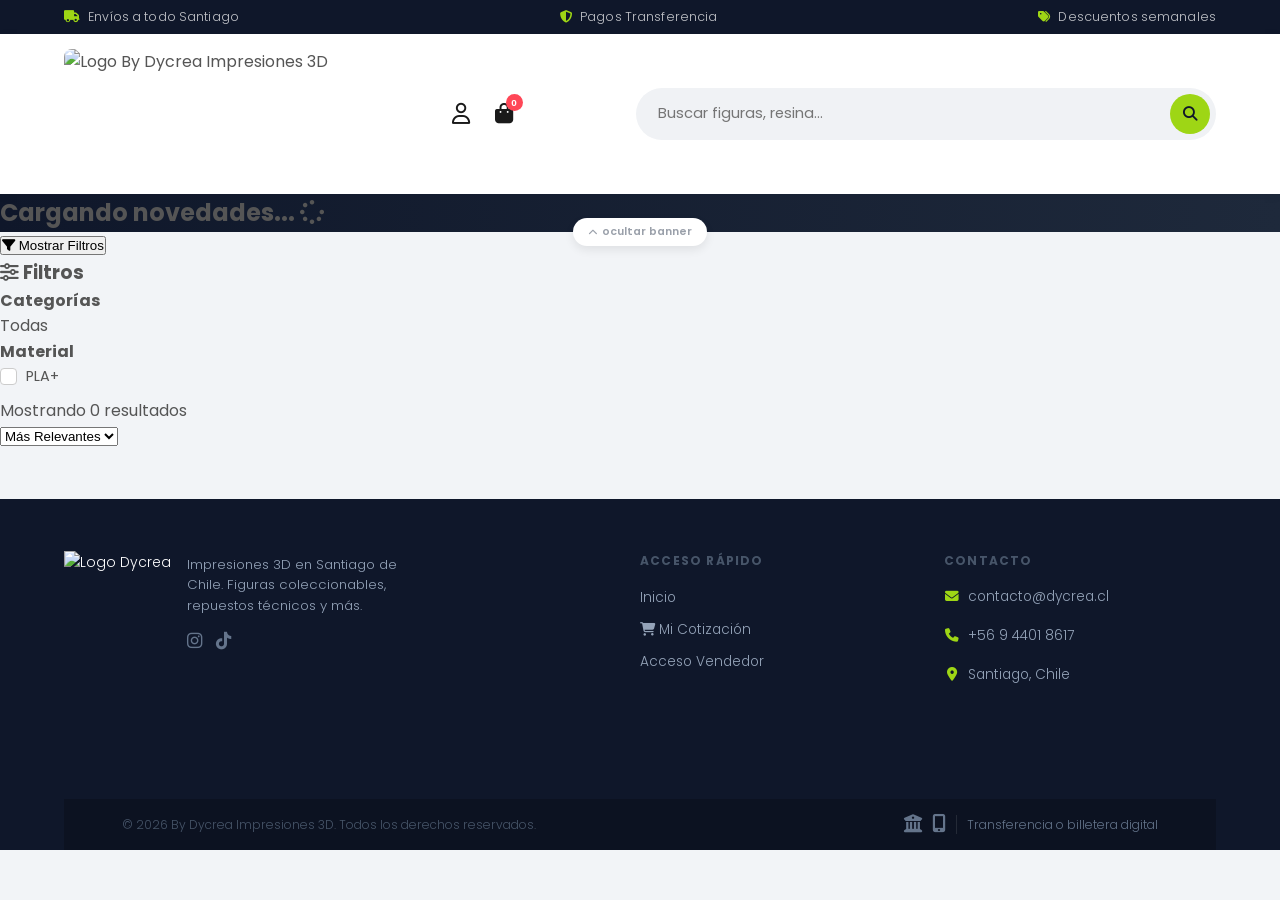
==== index.html @ d6ef0a01 "Modulos CSS" ====
<!DOCTYPE html>
<html lang="es">

<head>
    <meta charset="UTF-8">
    <meta name="viewport" content="width=device-width, initial-scale=1.0">
    <title>by dycrea impresiones 3d</title>
    <link rel="icon" href="img/favicon.ico" type="image/webp">

    <meta property="og:type" content="website">
    <meta property="og:url" content="https://tu-dominio.cl/">
    <meta property="og:title" content="By Dycrea | Impresiones 3D y Figuras Coleccionables">
    <meta property="og:description"
        content="Venta de figuras 3D, repuestos técnicos y servicios de impresión en Santiago. Calidad premium y envíos a domicilio.">
    <meta property="og:image" content="https://tu-dominio.cl/img/logo-impresiones.webp">
    <meta property="twitter:card" content="summary_large_image">
    <meta property="twitter:title" content="By Dycrea | Impresiones 3D">
    <meta property="twitter:description" content="Descubre nuestro catálogo de figuras 3D y servicios de impresión.">
    <meta property="twitter:image" content="https://tu-dominio.cl/img/logo-impresiones.webp">

    <link rel="preconnect" href="https://fonts.googleapis.com">
    <link rel="preconnect" href="https://fonts.gstatic.com" crossorigin>
    <link href="https://fonts.googleapis.com/css2?family=Poppins:wght@400;500;700&display=swap" rel="stylesheet">
    <link rel="stylesheet" href="https://cdnjs.cloudflare.com/ajax/libs/font-awesome/6.4.0/css/all.min.css">

    <link rel="stylesheet" href="css/variables.css">
    <link rel="stylesheet" href="css/header.css">
    <link rel="stylesheet" href="css/carrito.css">
    <link rel="stylesheet" href="css/footer.css">
    <link rel="stylesheet" href="css/inicio.css">
    <link rel="stylesheet" href="css/global.css">
    <link rel="stylesheet" href="css/inicio.css">
    
    <meta name="description"
        content="By Dycrea: Venta de figuras 3D coleccionables, repuestos técnicos y servicios de impresión 3D en Santiago de Chile.">
    <meta name="keywords" content="impresión 3d, figuras 3d, filamento, resina, dycrea, santiago, chile">

    <meta name="theme-color" content="#0f172a">
    <meta name="apple-mobile-web-app-capable" content="yes">
    <meta name="apple-mobile-web-app-status-bar-style" content="black-translucent">
</head>

<body>

    <div class="top-bar">
        <span><i class="fas fa-truck"></i> Envíos a todo Santiago</span>
        <span class="hide-mobile"><i class="fas fa-shield-alt"></i> Pagos Transferencia</span>
        <span class="hide-mobile"><i class="fas fa-tags"></i> Descuentos semanales</span>
    </div>

    <header class="ecommerce-header">
        <div class="header-container">
            <div class="brand" onclick="window.location.href='index.html'">
                <img src="img/LogoHorizontalHead.webp" alt="Logo By Dycrea Impresiones 3D">
            </div>

            <div class="header-actions">
                <button class="icon-btn" title="Mi Cuenta"><i class="far fa-user"></i></button>
                <button class="icon-btn cart-btn" title="Cotización">
                    <i class="fas fa-shopping-bag"></i>
                    <span class="cart-badge">0</span>
                </button>
            </div>

            <div class="header-search">
                <input type="text" id="searchInput" placeholder="Buscar figuras, resina...">
                <button class="search-btn"><i class="fas fa-search"></i></button>
            </div>
        </div>
    </header>

    <section class="hero-banner" id="hero-slider-container">
        <div class="slide active" style="background: linear-gradient(to right, #0f172a, #1e293b);">
            <div class="hero-content">
                <h2>Cargando novedades... <i class="fas fa-spinner fa-spin"></i></h2>
            </div>
        </div>
    </section>
    <div class="banner-toggle-wrap">
        <button id="btnCollapseBanner" title="Ocultar banner" aria-label="Ocultar banner">
            <i class="fas fa-chevron-up"></i>
        </button>
    </div>

    <main class="main-content">
        <button id="btnToggleFiltros" class="btn-filtros-mobile">
            <i class="fas fa-filter"></i> Mostrar Filtros
        </button>

        <aside class="sidebar" id="sidebarFiltros">
            <h3 class="sidebar-title"><i class="fas fa-sliders-h"></i> Filtros</h3>

            <div class="filter-section">
                <h4>Categorías</h4>
                <ul class="category-list" id="lista-categorias-sidebar">
                    <li><a href="#" class="active">Todas</a></li>
                </ul>
            </div>

            <div class="filter-section">
                <h4>Material</h4>
                <label class="custom-checkbox"><input type="checkbox"> <span class="checkmark"></span> PLA+</label>
            </div>
        </aside>

        <section class="results-area">
            <div class="results-toolbar">
                <p>Mostrando <span id="contador-resultados">0</span> resultados</p>
                <div class="sort-box">
                    <select class="sort-select">
                        <option>Más Relevantes</option>
                        <option>Menor Precio</option>
                        <option>Mayor Precio</option>
                    </select>
                </div>
            </div>

            <div class="products-grid" id="contenedor-productos">
            </div>
        </section>
    </main>

    <div id="toast-container"></div>

    <div class="cart-overlay" id="cartOverlay"></div>
    <div class="cart-sidebar" id="cartSidebar">
        <div class="cart-header">
            <h3><i class="fas fa-shopping-cart"></i> Tu Cotización</h3>
            <button class="close-cart" id="closeCartBtn"><i class="fas fa-times"></i></button>
        </div>
        <div class="cart-items" id="cartItemsContainer">
            <p style="text-align: center; color: gray; margin-top: 20px;">Tu carrito está vacío</p>
        </div>
        <div class="cart-footer">
            <div class="cart-total">
                <span>Total Estimado:</span>
                <span id="cartTotalPrice">$0</span>
            </div>

            <div style="margin-bottom: 15px; display: flex; flex-direction: column; gap: 10px;">

                <input type="text" id="cart-nombre" placeholder="Tu Nombre y Apellido" maxlength="40"
                    style="padding: 12px; border: 1px solid #e2e8f0; border-radius: 8px; font-family: inherit; width: 100%; box-sizing: border-box; outline: none;"
                    required>

                <div style="position: relative; width: 100%;">
                    <div
                        style="position: absolute; left: 12px; top: 50%; transform: translateY(-50%); font-weight: 600; color: #64748b; user-select: none; border-right: 2px solid #e2e8f0; padding-right: 10px;">
                        +56 9
                    </div>
                    <input type="tel" id="cart-telefono" placeholder="1234 5678" maxlength="8"
                        oninput="this.value = this.value.replace(/[^0-9]/g, '')"
                        style="padding: 12px 12px 12px 78px; border: 1px solid #e2e8f0; border-radius: 8px; font-family: inherit; width: 100%; box-sizing: border-box; outline: none;"
                        required>
                </div>

            </div>

            <button class="btn-checkout" onclick="procesarCompra()">
                <i class="fab fa-whatsapp"></i> Enviar a Cotizar
            </button>
        </div>
    </div>

    <footer class="ecommerce-footer">
        <div class="footer-container">
            <div class="footer-column brand-column">
                <img src="img/logo-centrado.webp" alt="Logo Dycrea" class="footer-logo">
                <div class="brand-column-text">
                    <p>Impresiones 3D en Santiago de Chile. Figuras coleccionables, repuestos técnicos y más.</p>
                    <div class="social-icons">
                        <a href="https://www.instagram.com/by_dycrea_impesiones3d?igsh=MWJtb2RqMWR4dDlldw=="
                            target="_blank" aria-label="Instagram"><i class="fab fa-instagram"></i></a>
                        <a href="https://www.tiktok.com/@by.dycrea.3d?_r=1&_t=ZS-94OZaruPP8c" target="_blank"
                            aria-label="TikTok"><i class="fab fa-tiktok"></i></a>
                    </div>
                </div>
            </div>

            <div class="footer-column accordion-item">
                <h4 class="accordion-header">
                    ACCESO RÁPIDO <i class="fas fa-chevron-down hide-desktop"></i>
                </h4>
                <ul class="accordion-content">
                    <li><a href="index.html">Inicio</a></li>
                    <li><a href="#" onclick="event.preventDefault(); abrirCarrito();"><i
                                class="fas fa-shopping-cart"></i> Mi Cotización</a></li>
                    <li><a href="login.html">Acceso Vendedor</a></li>
                </ul>
            </div>

            <div class="footer-column accordion-item">
                <h4 class="accordion-header">
                    CONTACTO <i class="fas fa-chevron-down hide-desktop"></i>
                </h4>
                <ul class="accordion-content info-list">
                    <li><i class="fas fa-envelope"></i> <a href="mailto:contacto@dycrea.cl">contacto@dycrea.cl</a></li>
                    <li><i class="fas fa-phone"></i> <a href="tel:+56944018617">+56 9 4401 8617</a></li>
                    <li><i class="fas fa-map-marker-alt"></i> Santiago, Chile</li>
                </ul>
            </div>
        </div>

        <div class="footer-bottom">
            <div class="footer-bottom-container">
                <p>© 2026 By Dycrea Impresiones 3D. Todos los derechos reservados.</p>
                <div class="payment-icons">
                    <i class="fas fa-university" title="Transferencia Bancaria"></i>
                    <i class="fas fa-mobile-screen-button" title="Billetera Digital"></i>
                    <span>Transferencia o billetera digital</span>
                </div>
            </div>
        </div>
    </footer>

    <nav class="mobile-bottom-nav">
        <a href="index.html" class="nav-item active">
            <i class="fas fa-home"></i>
            <span>Inicio</span>
        </a>
        <a href="#" class="nav-item" id="btnToggleFiltrosMobile">
            <i class="fas fa-search"></i>
            <span>Explorar</span>
        </a>
        <a href="#" class="nav-item cart-btn">
            <div style="position: relative;">
                <i class="fas fa-shopping-bag"></i>
                <span class="cart-badge mobile-badge">0</span>
            </div>
            <span>Carrito</span>
        </a>
    </nav>

    <script src="https://cdn.jsdelivr.net/npm/@supabase/supabase-js@2"></script>

    <script src="js/config.js"></script>

    <script src="js/utils.js"></script>

    <script src="js/carrito.js"></script>

    <script src="js/main.js"></script>

    <script type="text/javascript" src="https://cdn.jsdelivr.net/npm/@emailjs/browser@4/dist/email.min.js"></script>
    <script>
        // === COLAPSAR / EXPANDIR BANNER ===
        (function () {
            const banner = document.getElementById('hero-slider-container');
            const btn = document.getElementById('btnCollapseBanner');
            const KEY = 'dycrea_banner_oculto';

            function aplicar(oculto, animate) {
                const dur = animate ? '0.4s' : '0s';
                banner.style.transition = `max-height ${dur} ease, opacity ${dur} ease`;
                if (oculto) {
                    banner.style.maxHeight = '0';
                    banner.style.opacity = '0';
                    btn.classList.add('colapsado');
                } else {
                    banner.style.maxHeight = '520px';
                    banner.style.opacity = '1';
                    btn.classList.remove('colapsado');
                }
            }

            aplicar(sessionStorage.getItem(KEY) === '1', false);

            btn.addEventListener('click', () => {
                const ocultar = banner.style.maxHeight !== '0px';
                sessionStorage.setItem(KEY, ocultar ? '1' : '0');
                aplicar(ocultar, true);
            });
        })();
    </script>
</body>

</html>
---- css/variables.css ----
/* ================================================
   VARIABLES.CSS — BY DYCREA IMPRESIONES 3D
   ================================================ */

/* ── 1. PALETA DE COLORES Y SOMBRAS ── */
:root {
    --bg-body:         #f2f4f7;
    --bg-white:        #ffffff;
    --text-dark:       #1a1a1a;
    --text-body:       #555555;
    --text-light:      #9aa0aa;
    --primary-accent:  #9ed615;
    --primary-dark:    #7fac0d;
    --secondary-brand: #0f172a;
    --danger:          #ff4757;
    --shadow-sm:       0 2px 8px rgba(0,0,0,0.05);
    --shadow-md:       0 8px 24px rgba(0,0,0,0.09);
    --radius-md:       12px;
}

/* ── 2. RESET BÁSICO Y SCROLL ── */
* {
    margin: 0;
    padding: 0;
    box-sizing: border-box;
}

html {
    scroll-behavior: smooth; /* Deslizamiento suave */
}

body {
    font-family: 'Poppins', sans-serif; /* Tipografía oficial */
    background-color: var(--bg-body);
    color: var(--text-body);
    line-height: 1.6;
    overflow-x: hidden;
    -webkit-tap-highlight-color: transparent; /* Quita el destello azul en móviles */
}

a {
    text-decoration: none;
    color: inherit;
}

ul {
    list-style: none;
}
---- css/header.css ----
/* ================================================
   HEADER.CSS — DISEÑO ORIGINAL BY DYCREA
   ================================================ */

/* ── 1. TOP BAR ORIGINAL ── */
.top-bar {
    background: var(--secondary-brand);
    color: rgba(255,255,255,0.75);
    font-size: 0.78rem;
    padding: 7px 5%;
    display: flex;
    justify-content: space-between;
    font-weight: 300;
    letter-spacing: 0.01em;
}
.top-bar i { color: var(--primary-accent); margin-right: 5px; }

/* ── 2. HEADER ORIGINAL ── */
.ecommerce-header { 
    background: var(--bg-white); 
    position: sticky; top: 0; z-index: 100; 
    box-shadow: 0 2px 10px rgba(0,0,0,0.05); 
    transition: padding 0.3s ease, box-shadow 0.3s ease;
}
.header-container { 
    display: flex; align-items: center; justify-content: space-between; 
    padding: 15px 5%; max-width: 1600px; margin: 0 auto; gap: 30px; 
}

/* ── 3. LOGO Y MARCA ── */
.brand { display: flex; align-items: center; gap: 10px; cursor: pointer; }
.brand img { 
    height: 130px; 
    border-radius: 8px; 
    transition: height 0.3s ease; 
}

/* ── 4. BUSCADOR ORIGINAL ── */
.header-search { 
    flex: 1; max-width: 580px; display: flex; align-items: center; 
    background: #f0f2f5; border-radius: 50px; padding: 5px; 
    border: 1.5px solid transparent; transition: border-color 0.2s, background 0.2s, box-shadow 0.2s; 
}
.header-search:focus-within { 
    background: var(--bg-white); border-color: var(--primary-accent); 
    box-shadow: 0 0 0 3px rgba(158,214,21,0.15); 
}
.header-search input { 
    flex: 1; border: none; background: transparent; padding: 9px 16px; 
    outline: none; font-size: 0.92rem; font-family: inherit; color: var(--text-dark); 
}
.search-btn { 
    background: var(--primary-accent); color: var(--secondary-brand); border: none; 
    width: 40px; height: 40px; border-radius: 50%; cursor: pointer; 
    display: flex; align-items: center; justify-content: center; font-size: 0.9rem; flex-shrink: 0; 
    transition: background 0.2s, transform 0.15s; 
}
.search-btn:hover { background: var(--primary-dark); transform: scale(1.06); }

/* ── 5. ICONOS Y ACCIONES ── */
.header-actions { display: flex; align-items: center; gap: 15px; }
.icon-btn { background: transparent; border: none; font-size: 1.3rem; color: var(--text-dark); cursor: pointer; position: relative; transition: color 0.3s; padding: 5px; }
.icon-btn:hover { color: var(--primary-accent); }
.cart-badge { position: absolute; top: -3px; right: -5px; background: var(--danger); color: white; font-size: 0.62rem; font-weight: 700; width: 17px; height: 17px; border-radius: 50%; display: flex; align-items: center; justify-content: center; pointer-events: none; }

/* ── 6. NAVEGACIÓN MÓVIL ── */
.mobile-bottom-nav { display: none; }

/* ── ADAPTACIÓN MÓVIL (Como el original) ── */
@media (max-width: 768px) {
    .top-bar { justify-content: center; } 
    .header-container { flex-wrap: wrap; gap: 15px; padding: 15px 5%; }
    .header-search { order: 3; flex: 0 0 100%; max-width: 100%; }
    .brand img { height: 60px; }
    
    .mobile-bottom-nav {
        display: flex; justify-content: space-around; align-items: center;
        position: fixed; bottom: 0; left: 0; width: 100%;
        background: var(--bg-white); border-top: 1px solid var(--border-light);
        box-shadow: 0 -3px 14px rgba(0,0,0,0.06); padding: 8px;
        padding-bottom: env(safe-area-inset-bottom, 10px); z-index: 900;
        height: 60px;
    }
    .nav-item { display: flex; flex-direction: column; align-items: center; gap: 2px; color: var(--text-light); font-size: 0.65rem; font-weight: 500; padding: 5px 18px; border-radius: 14px; transition: color 0.2s, background 0.2s; }
    .nav-item i { font-size: 1.2rem; transition: transform 0.2s; }
    .nav-item.active { color: var(--secondary-brand); background: rgba(158,214,21,0.13); }
    .nav-item.active i { transform: translateY(-1px); color: var(--primary-dark); }
}

/* ── EFECTO DE SCROLL QUE AÑADIMOS ── */
.ecommerce-header.shrunk { padding-top: 5px !important; padding-bottom: 5px !important; }
@media (min-width: 768px) { .ecommerce-header.shrunk .brand img { height: 75px !important; } }
@media (max-width: 767px) { .ecommerce-header.shrunk .brand img { height: 45px !important; } }
---- css/carrito.css ----
/* ================================================
   CARRITO.CSS — BY DYCREA IMPRESIONES 3D
   (Enfoque Mobile-First)
   ================================================ */

/* ── 1. FONDO OSCURO (OVERLAY) ── */
.cart-overlay {
    position: fixed; top: 0; left: 0; width: 100%; height: 100%;
    background: rgba(15, 23, 42, 0.4);
    backdrop-filter: blur(2px);
    z-index: 1001;
    opacity: 0; visibility: hidden;
    transition: all 0.3s ease;
}
.cart-overlay.active { opacity: 1; visibility: visible; }

/* ── 2. SIDEBAR DEL CARRITO (Celular Base) ── */
.cart-sidebar {
    position: fixed; top: 0; right: -100%; /* Oculto a la derecha */
    width: 100%; /* Ocupa TODA la pantalla en móvil */
    height: 100vh;
    background: var(--bg-white);
    z-index: 1002;
    box-shadow: -5px 0 25px rgba(0,0,0,0.1);
    display: flex; flex-direction: column;
    transition: right 0.3s cubic-bezier(0.4, 0, 0.2, 1);
}
.cart-sidebar.active { right: 0; }

.cart-header {
    padding: 20px;
    border-bottom: 1px solid #e2e8f0;
    display: flex; justify-content: space-between; align-items: center;
    background: #f8fafc;
}
.cart-header h3 { font-size: 1.1rem; color: var(--secondary-brand); display: flex; gap: 10px; align-items: center; margin: 0; }
.close-cart { background: transparent; border: none; font-size: 1.2rem; color: var(--text-light); cursor: pointer; }

/* ── 3. LISTADO DE PRODUCTOS EN CARRITO ── */
.cart-items {
    flex: 1; overflow-y: auto; padding: 20px;
    display: flex; flex-direction: column; gap: 15px;
}
.cart-item { display: flex; gap: 15px; padding-bottom: 15px; border-bottom: 1px solid #f1f5f9; position: relative; }
.cart-item-img { width: 60px; height: 60px; border-radius: 8px; object-fit: cover; }
.cart-item-info { flex: 1; }
.cart-item-title { font-size: 0.85rem; font-weight: 600; color: var(--text-dark); margin-bottom: 5px; line-height: 1.2; }
.cart-item-price { font-weight: 700; color: var(--secondary-brand); }
.remove-item { position: absolute; right: 0; bottom: 15px; background: transparent; border: none; color: var(--danger); cursor: pointer; }

/* ── 4. FOOTER Y CHECKOUT WHATSAPP ── */
.cart-footer { padding: 20px; border-top: 1px solid #e2e8f0; background: var(--bg-white); }
.cart-total { display: flex; justify-content: space-between; font-size: 1.1rem; font-weight: 800; color: var(--secondary-brand); margin-bottom: 15px; }
.btn-checkout {
    width: 100%; padding: 15px; background: #25D366; /* Verde WhatsApp */
    color: white; border: none; border-radius: 8px; font-weight: 700; font-size: 1rem;
    cursor: pointer; display: flex; justify-content: center; align-items: center; gap: 10px; transition: background 0.2s;
}
.btn-checkout:hover { background: #1ebd5a; }

/* ── 5. NOTIFICACIONES (TOASTS) ── */
#toast-container { position: fixed; bottom: 80px; left: 50%; transform: translateX(-50%); z-index: 1000; display: flex; flex-direction: column; gap: 10px; pointer-events: none; width: 90%; max-width: 350px; }
.toast { background: var(--secondary-brand); color: white; padding: 12px 20px; border-radius: 30px; font-size: 0.85rem; font-weight: 500; display: flex; align-items: center; gap: 12px; box-shadow: 0 5px 15px rgba(0,0,0,0.2); opacity: 0; transform: translateY(20px); transition: opacity 0.3s, transform 0.3s; }
.toast.show { opacity: 1; transform: translateY(0); }
.toast-icon { background: var(--primary-accent); color: var(--secondary-brand); width: 24px; height: 24px; border-radius: 50%; display: flex; align-items: center; justify-content: center; font-size: 0.7rem; }


/* ================================================
   ADAPTACIÓN PARA PANTALLAS GRANDES (PC / Tablets)
   ================================================ */
@media (min-width: 768px) {
    .cart-sidebar {
        width: 400px; /* En PC se limita a 400px para no tapar toda la pantalla */
    }
    #toast-container {
        bottom: 30px; /* Bajamos las notificaciones porque en PC no hay menú inferior */
        left: unset;
        right: 30px; /* Lo pasamos a la esquina inferior derecha */
        transform: none;
    }
}
---- css/footer.css ----
/* ================================================
   FOOTER.CSS — DISEÑO ORIGINAL BY DYCREA
   ================================================ */

/* ── 1. ESTRUCTURA PRINCIPAL ── */
.ecommerce-footer {
    background: var(--secondary-brand); color: white;
    padding: 52px 5% 0; margin-top: 50px;
    font-size: 0.87rem; font-weight: 300;
}
.footer-container {
    display: grid;
    grid-template-columns: 2fr 1fr 1fr;
    gap: 32px; max-width: 1600px;
    margin: 0 auto 48px;
}

/* ── 2. COLUMNA DE MARCA ── */
.brand-column { display: flex; flex-direction: row; align-items: flex-start; gap: 16px; }
.footer-logo { height: 200px; width: auto; object-fit: contain; flex-shrink: 0; }
.brand-column-text { display: flex; flex-direction: column; gap: 10px; padding-top: 4px; }
.brand-column-text p { color: #94a3b8; font-size: 0.83rem; line-height: 1.55; max-width: 220px; }

/* Redes */
.social-icons { display: flex; gap: 14px; font-size: 1.1rem; }
.social-icons a { color: #64748b; transition: color 0.2s; }
.social-icons a:hover { color: var(--primary-accent); }

/* ── 3. COLUMNAS DE INFORMACIÓN ── */
.footer-column h4 {
    font-size: 0.75rem; font-weight: 700; letter-spacing: 0.1em;
    text-transform: uppercase; color: #475569; margin-bottom: 16px;
}
.accordion-content { list-style: none; display: flex; flex-direction: column; gap: 9px; }
.accordion-content li a { color: #94a3b8; font-size: 0.85rem; transition: color 0.2s; }
.accordion-content li a:hover { color: var(--primary-accent); }

.info-list li { display: flex; align-items: center; gap: 9px; color: #94a3b8; font-size: 0.85rem; margin-bottom: 8px; }
.info-list i { color: var(--primary-accent); width: 15px; text-align: center; flex-shrink: 0; }

.hide-desktop { display: none; }

/* ── 4. BARRA INFERIOR (COPYRIGHT) ── */
.footer-bottom {
    background: rgba(0,0,0,0.22);
    padding: 16px 5%; font-size: 0.76rem; color: #475569;
}
.footer-bottom-container {
    max-width: 1600px; margin: 0 auto;
    display: flex; justify-content: space-between; align-items: center;
}
.payment-icons { display: flex; align-items: center; gap: 10px; font-size: 1.15rem; color: #64748b; }
.payment-icons span { font-size: 0.76rem; border-left: 1px solid rgba(255,255,255,0.1); padding-left: 10px; }

/* ── ADAPTACIÓN MÓVIL (Como el original) ── */
@media (max-width: 768px) {
    .ecommerce-footer { padding: 32px 5% 0; padding-bottom: 80px !important; }
    .footer-container { grid-template-columns: 1fr; gap: 0; margin-bottom: 24px; }
    
    .brand-column { flex-direction: row; align-items: center; justify-content: center; padding-bottom: 20px; margin-bottom: 4px; border-bottom: 1px solid rgba(255,255,255,0.07); gap: 14px; text-align: center; }
    .footer-logo { height: 130px; }
    .brand-column-text p { font-size: 0.78rem; text-align: left;}

    /* Acordeones Móviles */
    .accordion-item { border-bottom: 1px solid rgba(255,255,255,0.06); }
    .accordion-header { display: flex; justify-content: space-between; align-items: center; padding: 13px 0; cursor: pointer; user-select: none; font-size: 0.75rem; font-weight: 700; letter-spacing: 0.08em; color: #475569; text-transform: uppercase; }
    .accordion-header i { font-size: 0.72rem; transition: transform 0.3s; }
    .accordion-item.activo .accordion-header i { transform: rotate(180deg); }
    .accordion-content { max-height: 0; overflow: hidden; opacity: 0; transition: max-height 0.35s ease, padding 0.35s ease, opacity 0.25s ease; padding: 0; }
    .accordion-item.activo .accordion-content { max-height: 280px; padding: 8px 0 16px; opacity: 1; }
    .hide-desktop { display: inline-block !important; }

    .footer-bottom { padding: 14px 5%; }
    .footer-bottom-container { flex-direction: column; gap: 8px; text-align: center; }
}
---- css/global.css ----
/* ================================================
   GLOBAL.CSS — BY DYCREA IMPRESIONES 3D
   (Componentes Generales y Utilidades)
   ================================================ */

/* ── 1. ANIMACIONES Y ESTADOS INTERACTIVOS ── */
@keyframes fadeInPage { from { opacity: 0; } to { opacity: 1; } }
body {
    animation: fadeInPage 0.3s ease;
}

button, a, .product-card {
    transition: transform 0.12s ease, opacity 0.12s;
}
button:active, .product-card:active {
    transform: scale(0.96) !important;
    opacity: 0.88;
}

/* ── 2. BOTÓN COLAPSAR BANNER Y STRIP ── */
.banner-toggle-wrap {
    display: flex; justify-content: center;
    height: 0; position: relative; z-index: 20;
}
#btnCollapseBanner {
    position: absolute; top: -14px;
    background: var(--bg-white); color: var(--text-light);
    border: 1px solid var(--border-light);
    border-radius: 20px; height: 28px; padding: 0 15px; gap: 5px;
    font-size: 0.7rem; font-family: inherit; font-weight: 600;
    cursor: pointer;
    display: flex; align-items: center; justify-content: center;
    box-shadow: 0 4px 10px rgba(0,0,0,0.08);
    transition: all 0.3s ease;
    white-space: nowrap;
}
#btnCollapseBanner::after  { content: "ocultar banner"; font-size: 0.67rem; }
#btnCollapseBanner.colapsado::after { content: "ver banner"; }
#btnCollapseBanner i { font-size: 0.58rem; transition: transform 0.35s; }
#btnCollapseBanner.colapsado i { transform: rotate(180deg); }
#btnCollapseBanner:hover { color: var(--primary-dark); border-color: var(--primary-accent); }
#btnCollapseBanner:hover::after { color: var(--primary-dark); }

.banner-collapsed-strip {
    display: none;
    align-items: center; justify-content: space-between;
    background: var(--secondary-brand);
    color: #64748b; font-size: 0.77rem;
    padding: 9px 5%; gap: 10px;
}
.banner-collapsed-strip i { color: var(--primary-accent); margin-right: 4px; }
.strip-offer { font-weight: 600; color: var(--primary-accent); }
.banner-collapsed-strip.visible { display: flex; }

/* ── 3. COMPONENTES GLOBALES (Imágenes y Botones) ── */
.product-image {
    width: 100%;
    aspect-ratio: 1 / 1;
    object-fit: cover;
    object-position: center;
    transition: opacity 0.2s ease-in-out;
}

.btn-publicar {
    background: var(--secondary-brand); color: white;
    border: none; padding: 10px 20px; border-radius: 8px;
    font-weight: 600; font-family: inherit; cursor: pointer;
    transition: background 0.2s, color 0.2s;
}
.btn-publicar:hover { background: var(--primary-accent); color: var(--secondary-brand); }

/* ── 4. CHECKBOX PERSONALIZADO (Filtros y Panel) ── */
.custom-checkbox {
    display: flex; align-items: center;
    margin-bottom: 10px; cursor: pointer;
    font-size: 0.9rem; user-select: none;
}
.custom-checkbox input { position: absolute; opacity: 0; width: 0; height: 0; }
.checkmark {
    width: 17px; height: 17px; flex-shrink: 0;
    background: white; border: 1.5px solid #ccc; border-radius: 4px;
    margin-right: 9px;
    display: flex; align-items: center; justify-content: center;
    transition: background 0.2s, border-color 0.2s;
}
.custom-checkbox:hover .checkmark { border-color: var(--primary-accent); }
.custom-checkbox input:checked ~ .checkmark { background: var(--primary-accent); border-color: var(--primary-accent); }
.checkmark::after {
    content: "\f00c"; font-family: "Font Awesome 5 Free"; font-weight: 900;
    color: var(--secondary-brand); font-size: 9px; display: none;
}
.custom-checkbox input:checked ~ .checkmark::after { display: block; }

/* ── 5. UTILIDADES RESPONSIVAS ── */
.hide-mobile { display: inline-block; }

@media (max-width: 768px) {
    .hide-mobile { display: none !important; }
}
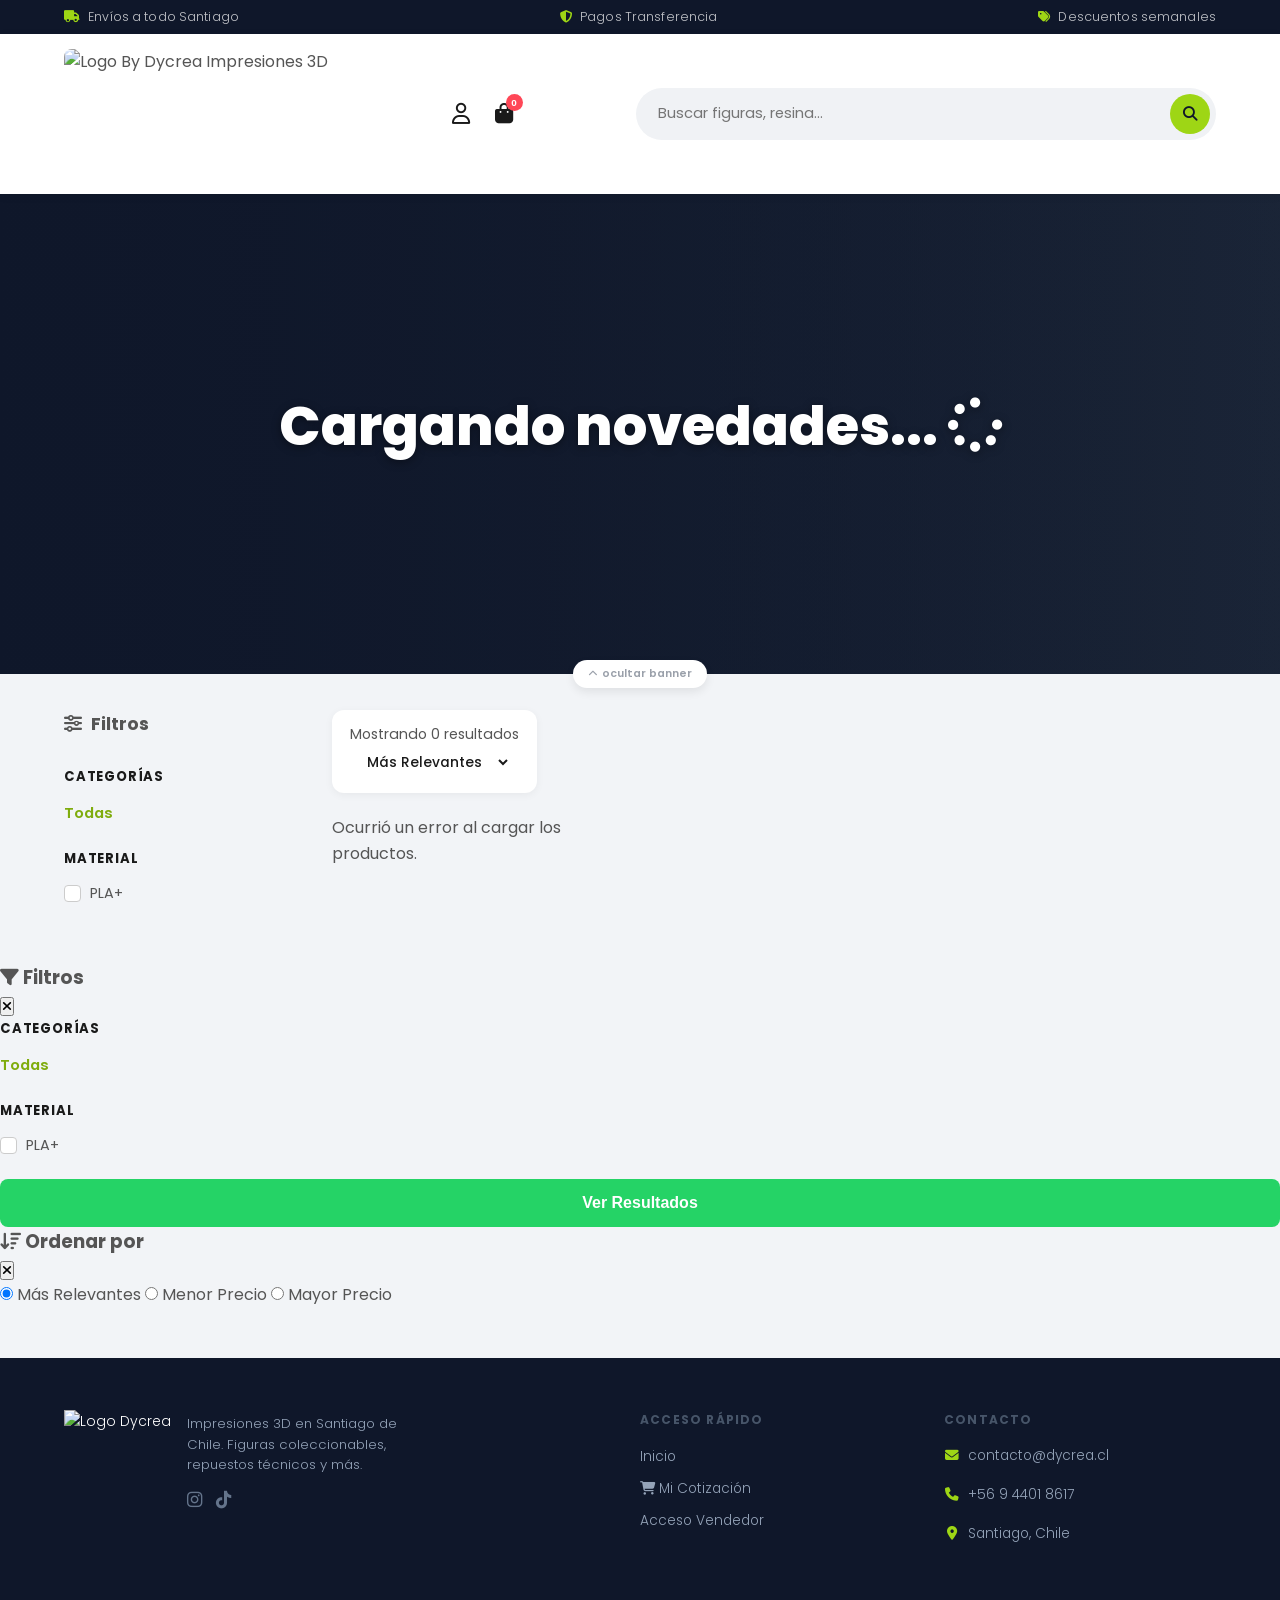
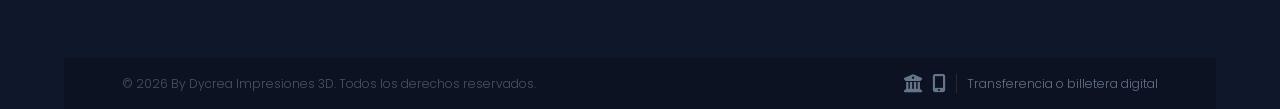
==== commit 7848be32: "NO FUNCIONA" ====
--- a/index.html
+++ b/index.html
@@ -29,7 +29,6 @@
     <link rel="stylesheet" href="css/footer.css">
     <link rel="stylesheet" href="css/inicio.css">
     <link rel="stylesheet" href="css/global.css">
-    <link rel="stylesheet" href="css/inicio.css">
     
     <meta name="description"
         content="By Dycrea: Venta de figuras 3D coleccionables, repuestos técnicos y servicios de impresión 3D en Santiago de Chile.">
@@ -50,22 +49,33 @@
 
     <header class="ecommerce-header">
         <div class="header-container">
+            
+            <button class="icon-btn menu-toggle-btn mobile-only" id="btnToggleMenuMobile" title="Menú">
+                <i class="fas fa-bars"></i>
+            </button>
+
             <div class="brand" onclick="window.location.href='index.html'">
                 <img src="img/LogoHorizontalHead.webp" alt="Logo By Dycrea Impresiones 3D">
             </div>
 
             <div class="header-actions">
-                <button class="icon-btn" title="Mi Cuenta"><i class="far fa-user"></i></button>
+                <button class="icon-btn search-toggle-btn mobile-only" id="btnToggleSearchMobile" title="Buscar figuras...">
+                    <i class="fas fa-search"></i>
+                </button>
+                
+                <button class="icon-btn hide-mobile" title="Mi Cuenta"><i class="far fa-user"></i></button>
+                
                 <button class="icon-btn cart-btn" title="Cotización">
                     <i class="fas fa-shopping-bag"></i>
                     <span class="cart-badge">0</span>
                 </button>
             </div>
 
-            <div class="header-search">
+            <div class="header-search" id="searchBoxMobile">
                 <input type="text" id="searchInput" placeholder="Buscar figuras, resina...">
                 <button class="search-btn"><i class="fas fa-search"></i></button>
             </div>
+
         </div>
     </header>
 
@@ -76,6 +86,7 @@
             </div>
         </div>
     </section>
+    
     <div class="banner-toggle-wrap">
         <button id="btnCollapseBanner" title="Ocultar banner" aria-label="Ocultar banner">
             <i class="fas fa-chevron-up"></i>
@@ -83,9 +94,14 @@
     </div>
 
     <main class="main-content">
-        <button id="btnToggleFiltros" class="btn-filtros-mobile">
-            <i class="fas fa-filter"></i> Mostrar Filtros
-        </button>
+        <div class="mobile-actions-bar mobile-only">
+            <button id="btnOpenFilterMobile" class="mobile-action-btn">
+                <i class="fas fa-filter"></i> Filtrar
+            </button>
+            <button id="btnOpenSortMobile" class="mobile-action-btn">
+                <i class="fas fa-sort-amount-down"></i> Ordenar
+            </button>
+        </div>
 
         <aside class="sidebar" id="sidebarFiltros">
             <h3 class="sidebar-title"><i class="fas fa-sliders-h"></i> Filtros</h3>
@@ -104,7 +120,7 @@
         </aside>
 
         <section class="results-area">
-            <div class="results-toolbar">
+            <div class="results-toolbar hide-mobile">
                 <p>Mostrando <span id="contador-resultados">0</span> resultados</p>
                 <div class="sort-box">
                     <select class="sort-select">
@@ -138,7 +154,6 @@
             </div>
 
             <div style="margin-bottom: 15px; display: flex; flex-direction: column; gap: 10px;">
-
                 <input type="text" id="cart-nombre" placeholder="Tu Nombre y Apellido" maxlength="40"
                     style="padding: 12px; border: 1px solid #e2e8f0; border-radius: 8px; font-family: inherit; width: 100%; box-sizing: border-box; outline: none;"
                     required>
@@ -153,7 +168,6 @@
                         style="padding: 12px 12px 12px 78px; border: 1px solid #e2e8f0; border-radius: 8px; font-family: inherit; width: 100%; box-sizing: border-box; outline: none;"
                         required>
                 </div>
-
             </div>
 
             <button class="btn-checkout" onclick="procesarCompra()">
@@ -162,6 +176,52 @@
         </div>
     </div>
 
+    <div class="ui-overlay" id="uiOverlay"></div>
+
+    <div class="ui-sidebar" id="sidebarFiltrosMobile">
+        <div class="ui-sidebar-header">
+            <h3><i class="fas fa-filter"></i> Filtros</h3>
+            <button class="close-ui-btn"><i class="fas fa-times"></i></button>
+        </div>
+        <div class="ui-sidebar-content">
+            <div class="filter-section">
+                <h4>Categorías</h4>
+                <ul class="category-list">
+                    <li><a href="#" class="active">Todas</a></li>
+                </ul>
+            </div>
+            <div class="filter-section">
+                <h4>Material</h4>
+                <label class="custom-checkbox"><input type="checkbox"> <span class="checkmark"></span> PLA+</label>
+            </div>
+        </div>
+        <div class="ui-sidebar-footer">
+            <button class="btn-checkout" id="applyFilterBtn">Ver Resultados</button>
+        </div>
+    </div>
+
+    <div class="ui-sidebar" id="sidebarOrdenarMobile">
+        <div class="ui-sidebar-header">
+            <h3><i class="fas fa-sort-amount-down"></i> Ordenar por</h3>
+            <button class="close-ui-btn"><i class="fas fa-times"></i></button>
+        </div>
+        <div class="ui-sidebar-content">
+            <div class="sort-options-list">
+                <label class="sort-radio">
+                    <input type="radio" name="sort_mobile" checked>
+                    <span>Más Relevantes</span>
+                </label>
+                <label class="sort-radio">
+                    <input type="radio" name="sort_mobile">
+                    <span>Menor Precio</span>
+                </label>
+                <label class="sort-radio">
+                    <input type="radio" name="sort_mobile">
+                    <span>Mayor Precio</span>
+                </label>
+            </div>
+        </div>
+    </div>
     <footer class="ecommerce-footer">
         <div class="footer-container">
             <div class="footer-column brand-column">
@@ -232,13 +292,9 @@
     </nav>
 
     <script src="https://cdn.jsdelivr.net/npm/@supabase/supabase-js@2"></script>
-
     <script src="js/config.js"></script>
-
     <script src="js/utils.js"></script>
-
     <script src="js/carrito.js"></script>
-
     <script src="js/main.js"></script>
 
     <script type="text/javascript" src="https://cdn.jsdelivr.net/npm/@emailjs/browser@4/dist/email.min.js"></script>
@@ -265,11 +321,13 @@
 
             aplicar(sessionStorage.getItem(KEY) === '1', false);
 
-            btn.addEventListener('click', () => {
-                const ocultar = banner.style.maxHeight !== '0px';
-                sessionStorage.setItem(KEY, ocultar ? '1' : '0');
-                aplicar(ocultar, true);
-            });
+            if(btn) {
+                btn.addEventListener('click', () => {
+                    const ocultar = banner.style.maxHeight !== '0px';
+                    sessionStorage.setItem(KEY, ocultar ? '1' : '0');
+                    aplicar(ocultar, true);
+                });
+            }
         })();
     </script>
 </body>
--- a/css/header.css
+++ b/css/header.css
@@ -1,5 +1,5 @@
 /* ================================================
-   HEADER.CSS — DISEÑO ORIGINAL BY DYCREA
+   HEADER.CSS — EDICIÓN PREMIUM FIEL A MAQUETA
    ================================================ */
 
 /* ── 1. TOP BAR ORIGINAL ── */
@@ -63,20 +63,84 @@
 .icon-btn:hover { color: var(--primary-accent); }
 .cart-badge { position: absolute; top: -3px; right: -5px; background: var(--danger); color: white; font-size: 0.62rem; font-weight: 700; width: 17px; height: 17px; border-radius: 50%; display: flex; align-items: center; justify-content: center; pointer-events: none; }
 
-/* ── 6. NAVEGACIÓN MÓVIL ── */
+/* ── 6. NAVEGACIÓN MÓVIL INTERNA ── */
 .mobile-bottom-nav { display: none; }
+.mobile-only { display: none !important; }
 
-/* ── ADAPTACIÓN MÓVIL (Como el original) ── */
+/* ── 7. RESPONSIVE COMPACTO (MÓVIL ≤768px) ── */
 @media (max-width: 768px) {
     .top-bar { justify-content: center; } 
-    .header-container { flex-wrap: wrap; gap: 15px; padding: 15px 5%; }
-    .header-search { order: 3; flex: 0 0 100%; max-width: 100%; }
-    .brand img { height: 60px; }
+    
+    .header-container { 
+        display: flex;
+        align-items: center;
+        justify-content: space-between;
+        padding: 10px 4%;
+        gap: 0;
+        position: relative; /* Clave para posicionar el buscador desplegable */
+    }
+    
+    .mobile-only { display: inline-block !important; }
+    
+    /* Izquierda: Menú */
+    .menu-toggle-btn {
+        order: 1;
+        font-size: 1.4rem;
+        z-index: 10;
+    }
+    
+    /* Centro: Logo centrado absoluto en su espacio */
+    .brand {
+        order: 2;
+        margin: 0 auto;
+        position: absolute;
+        left: 50%;
+        transform: translateX(-50%);
+        display: flex;
+        justify-content: center;
+        align-items: center;
+        z-index: 5;
+    }
+    .brand img { 
+        height: 46px; 
+        transition: none; 
+    }
+    
+    /* Derecha: Grupo de botones buscar + carrito */
+    .header-actions {
+        order: 3;
+        display: flex;
+        align-items: center;
+        gap: 14px;
+        z-index: 10;
+    }
+    
+    /* Buscador desplegable oculto por defecto */
+    .header-search {
+        display: none;
+        position: absolute;
+        top: 100%;
+        left: 0;
+        width: 100%;
+        max-width: 100%;
+        background: var(--bg-white);
+        padding: 10px 4%;
+        box-shadow: 0 8px 16px rgba(0,0,0,0.06);
+        border-radius: 0;
+        border-top: 1px solid #e2e8f0;
+        z-index: 99;
+    }
+    
+    /* Clase activa controlada por JS */
+    .header-search.active {
+        display: flex;
+        animation: fadeInPage 0.2s ease-in-out;
+    }
     
     .mobile-bottom-nav {
         display: flex; justify-content: space-around; align-items: center;
         position: fixed; bottom: 0; left: 0; width: 100%;
-        background: var(--bg-white); border-top: 1px solid var(--border-light);
+        background: var(--bg-white); border-top: 1px solid #f1f5f9;
         box-shadow: 0 -3px 14px rgba(0,0,0,0.06); padding: 8px;
         padding-bottom: env(safe-area-inset-bottom, 10px); z-index: 900;
         height: 60px;
@@ -87,7 +151,7 @@
     .nav-item.active i { transform: translateY(-1px); color: var(--primary-dark); }
 }
 
-/* ── EFECTO DE SCROLL QUE AÑADIMOS ── */
+/* ── 8. EFECTO DE SCROLL EN ESCRITORIO ── */
 .ecommerce-header.shrunk { padding-top: 5px !important; padding-bottom: 5px !important; }
 @media (min-width: 768px) { .ecommerce-header.shrunk .brand img { height: 75px !important; } }
-@media (max-width: 767px) { .ecommerce-header.shrunk .brand img { height: 45px !important; } }+@media (max-width: 767px) { .ecommerce-header.shrunk .brand img { height: 40px !important; } }
--- a/css/inicio.css
+++ b/css/inicio.css
@@ -0,0 +1,377 @@
+/* ================================================
+   INICIO.CSS — BY DYCREA IMPRESIONES 3D
+   ------------------------------------------------
+   ÍNDICE:
+   1.  Hero Banner / Slider
+   2.  Layout Principal y Sidebar
+   3.  Toolbar de Resultados
+   4.  Grilla y Cards de Productos
+   5.  Skeletons de Carga
+   6.  ── MÓVIL ≤768px (bloque único) ──
+   ================================================ */
+
+/* ── 1. HERO BANNER / SLIDER ─────────────────── */
+.hero-banner {
+    position: relative; height: 480px;
+    background: var(--secondary-brand);
+    display: flex; align-items: center; justify-content: center;
+    overflow: hidden;
+}
+.slide {
+    position: absolute; inset: 0;
+    opacity: 0; transition: opacity 0.8s ease-in-out;
+    display: flex; align-items: center; justify-content: center;
+    background-size: cover; background-position: center;
+}
+.slide.active { opacity: 1; z-index: 2; }
+.slide::before {
+    content: ''; position: absolute; inset: 0;
+    background: linear-gradient(to right, rgba(15,23,42,0.9), rgba(15,23,42,0.25));
+    z-index: 1;
+}
+.hero-content {
+    position: relative; z-index: 2;
+    text-align: center; max-width: 800px;
+    padding: 0 20px; color: white;
+}
+.hero-tag {
+    background: rgba(158,214,21,0.18); border: 1px solid var(--primary-accent);
+    padding: 4px 14px; border-radius: 20px;
+    font-size: 0.82rem; font-weight: 700; letter-spacing: 2px;
+    color: var(--primary-accent); display: inline-block; margin-bottom: 18px;
+}
+.hero-content h2 {
+    font-size: 3.4rem; font-weight: 800; line-height: 1.1;
+    margin-bottom: 14px; text-shadow: 0 2px 10px rgba(0,0,0,0.4);
+}
+.hero-content p { color: #cbd5e1; font-size: 1.15rem; margin-bottom: 26px; }
+.slider-controls {
+    position: absolute; bottom: 24px; left: 50%;
+    transform: translateX(-50%);
+    display: flex; gap: 10px; z-index: 3;
+}
+.slider-dot {
+    width: 10px; height: 10px; border-radius: 50%;
+    background: rgba(255,255,255,0.35); cursor: pointer; transition: 0.3s;
+}
+.slider-dot.active { background: var(--primary-accent); transform: scale(1.3); }
+.slider-dot:hover  { background: rgba(255,255,255,0.7); }
+
+/* ── 2. LAYOUT PRINCIPAL Y SIDEBAR ──────────── */
+.main-content {
+    display: flex; gap: 28px;
+    padding: 36px 5%; max-width: 1600px; margin: 0 auto;
+}
+.sidebar { width: 240px; flex-shrink: 0; }
+.sidebar-title {
+    font-size: 1.1rem; margin-bottom: 18px;
+    border-bottom: 2px solid var(--border-light);
+    padding-bottom: 10px;
+    display: flex; align-items: center; gap: 9px;
+}
+.filter-section { margin-bottom: 22px; }
+.filter-section h4 {
+    font-size: 0.82rem; font-weight: 700; margin-bottom: 13px;
+    text-transform: uppercase; letter-spacing: 0.06em;
+    color: var(--text-dark);
+}
+.category-list { list-style: none; }
+.category-list li { margin-bottom: 9px; }
+.category-list a { color: var(--text-body); font-size: 0.92rem; transition: color 0.2s; }
+.category-list a:hover, .category-list a.active { color: var(--primary-dark); font-weight: 600; }
+.btn-filtros-mobile { display: none; }
+
+/* ── 3. TOOLBAR DE RESULTADOS ────────────────── */
+.results-area { flex: 1; }
+.results-toolbar {
+    display: flex; justify-content: space-between; align-items: center;
+    background: var(--bg-white); padding: 13px 18px;
+    border-radius: var(--radius-md); box-shadow: var(--shadow-sm);
+    margin-bottom: 22px; font-size: 0.88rem;
+}
+.sort-box { display: flex; align-items: center; gap: 10px; }
+.sort-select {
+    border: 1px solid var(--border-light); padding: 7px 13px;
+    border-radius: 7px; outline: none;
+    font-family: inherit; font-size: 0.86rem; font-weight: 500; cursor: pointer;
+    background: var(--bg-white); color: var(--text-dark);
+}
+
+/* ── 4. GRILLA Y CARDS DE PRODUCTOS ─────────── */
+.products-grid {
+    display: grid;
+    grid-template-columns: repeat(auto-fill, minmax(230px, 1fr));
+    gap: 18px;
+}
+
+@keyframes fadeInUp { from { opacity: 0; transform: translateY(18px); } to { opacity: 1; transform: translateY(0); } }
+@keyframes pulseGlow {
+    0%   { box-shadow: 0 0 0 0 rgba(255,71,87,0.4); }
+    70%  { box-shadow: 0 0 0 9px rgba(255,71,87,0); }
+    100% { box-shadow: 0 0 0 0 rgba(255,71,87,0); }
+}
+
+.product-card {
+    background: var(--bg-white); border-radius: var(--radius-md);
+    overflow: hidden; box-shadow: var(--shadow-sm);
+    transition: box-shadow 0.25s, transform 0.25s;
+    position: relative; display: flex; flex-direction: column;
+    opacity: 0; animation: fadeInUp 0.45s ease forwards;
+    cursor: pointer;
+}
+.product-card:hover { box-shadow: var(--shadow-md); transform: translateY(-4px); }
+
+.image-container {
+    position: relative; height: 230px;
+    background: #f7f8fa; overflow: hidden;
+}
+.product-image {
+    width: 100%; height: 100%; object-fit: cover;
+    transition: transform 0.4s ease, opacity 0.45s ease-in-out;
+}
+.product-card:hover .product-image { transform: scale(1.07); }
+
+.badges-container {
+    position: absolute; top: 9px; left: 9px;
+    display: flex; flex-direction: column; gap: 5px; z-index: 2;
+}
+.badge { padding: 3px 9px; border-radius: 4px; font-size: 0.68rem; font-weight: 700; text-transform: uppercase; }
+.badge.category { background: white; color: var(--text-dark); box-shadow: var(--shadow-sm); }
+.badge.oferta    { background: var(--danger); color: white; animation: pulseGlow 2s infinite; }
+
+.quick-action-overlay {
+    position: absolute; bottom: -58px; left: 0; width: 100%;
+    padding: 14px; display: flex; justify-content: center;
+    background: linear-gradient(transparent, rgba(0,0,0,0.38));
+    transition: bottom 0.3s cubic-bezier(0.175,0.885,0.32,1.275);
+    z-index: 2;
+}
+.product-card:hover .quick-action-overlay { bottom: 0; }
+
+.btn-add-cart {
+    background: var(--primary-accent); color: var(--secondary-brand);
+    border: none; padding: 9px 18px; border-radius: 30px;
+    font-weight: 700; font-size: 0.83rem; cursor: pointer;
+    display: flex; align-items: center; gap: 7px;
+    box-shadow: 0 3px 10px rgba(0,0,0,0.18);
+    transition: background 0.2s, transform 0.15s;
+    width: 100%; justify-content: center; font-family: inherit;
+}
+.btn-add-cart:hover { background: var(--primary-dark); transform: scale(1.04); }
+
+.product-info {
+    padding: 13px 14px 14px;
+    display: flex; flex-direction: column; flex-grow: 1;
+}
+.product-title {
+    font-size: 0.95rem; font-weight: 500; color: var(--text-dark);
+    margin-bottom: 4px;
+    display: -webkit-box; -webkit-line-clamp: 2; -webkit-box-orient: vertical;
+    overflow: hidden; line-height: 1.35;
+}
+.product-material { font-size: 0.76rem; color: var(--text-light); margin-bottom: 12px; }
+.product-price {
+    font-size: 1.25rem; font-weight: 800;
+    color: var(--secondary-brand); margin-top: auto;
+}
+
+/* ── 5. SKELETONS DE CARGA ───────────────────── */
+.skeleton-card { background: var(--bg-white); border-radius: var(--radius-md); height: 360px; box-shadow: var(--shadow-sm); overflow: hidden; }
+.skeleton-img, .skeleton-text, .skeleton-title, .skeleton-price {
+    background: linear-gradient(110deg, #ececec 8%, #f5f5f5 18%, #ececec 33%);
+    background-size: 200% 100%;
+    animation: shimmer 1.5s linear infinite;
+}
+.skeleton-img   { height: 230px; }
+.skeleton-title { height: 16px; width: 78%; margin: 14px 14px 8px; border-radius: 4px; }
+.skeleton-text  { height: 11px; width: 48%; margin: 0 14px 12px; border-radius: 4px; }
+.skeleton-price { height: 22px; width: 38%; margin: auto 14px 14px; border-radius: 4px; }
+@keyframes shimmer { to { background-position-x: -200%; } }
+
+/* ── 6. MÓVIL ≤768px ─────────────────────────
+   Diseño rediseñado — bloque único
+   ──────────────────────────────────────────── */
+@media (max-width: 768px) {
+
+/* ================================================
+   PANELES DESLIZABLES (ORDENAR Y FILTRAR MÓVIL)
+   ================================================ */
+
+.mobile-actions-bar { display: none; }
+
+@media (max-width: 768px) {
+    .mobile-actions-bar {
+        display: flex !important;
+        flex-direction: row; /* Obliga a estar en la misma línea */
+        justify-content: space-between;
+        gap: 12px;
+        margin-bottom: 16px;
+        width: 100%;
+    }
+    .mobile-action-btn {
+        flex: 1; /* Hace que cada botón ocupe exactamente el 50% */
+        background: var(--bg-white);
+        border: 1px solid var(--border-light, #e2e8f0);
+        padding: 12px;
+        border-radius: 10px;
+        font-weight: 600;
+        font-size: 0.9rem;
+        color: var(--text-dark);
+        display: flex;
+        justify-content: center;
+        align-items: center;
+        gap: 8px;
+        box-shadow: var(--shadow-sm);
+        font-family: inherit;
+        cursor: pointer;
+    }
+    
+    .sidebar { display: none !important; }
+}
+
+/* Animación y estructura de los paneles laterales */
+.ui-overlay {
+    position: fixed; top: 0; left: 0; width: 100%; height: 100%;
+    background: rgba(15, 23, 42, 0.4); backdrop-filter: blur(2px);
+    z-index: 1001; opacity: 0; visibility: hidden; transition: all 0.3s ease;
+}
+.ui-overlay.active { opacity: 1; visibility: visible; }
+
+.ui-sidebar {
+    position: fixed; top: 0; right: -100%;
+    width: 100%; height: 100vh;
+    background: var(--bg-white); z-index: 1002;
+    display: flex; flex-direction: column;
+    box-shadow: -5px 0 25px rgba(0,0,0,0.1);
+    transition: right 0.3s cubic-bezier(0.4, 0, 0.2, 1);
+}
+.ui-sidebar.active { right: 0; }
+
+.ui-sidebar-header {
+    padding: 20px; border-bottom: 1px solid #e2e8f0;
+    display: flex; justify-content: space-between; align-items: center;
+    background: #f8fafc;
+}
+.ui-sidebar-header h3 { font-size: 1.1rem; color: var(--secondary-brand); margin: 0; display: flex; gap: 10px; }
+.close-ui-btn { background: transparent; border: none; font-size: 1.2rem; color: var(--text-light); cursor: pointer; }
+
+.ui-sidebar-content { flex: 1; overflow-y: auto; padding: 20px; }
+.ui-sidebar-footer { padding: 20px; border-top: 1px solid #e2e8f0; background: var(--bg-white); }
+
+/* Diseño de opciones de ordenar (Radios) */
+.sort-options-list { display: flex; flex-direction: column; gap: 5px; }
+.sort-radio {
+    display: flex; align-items: center; gap: 12px;
+    font-size: 1rem; font-weight: 500; color: var(--text-dark); cursor: pointer;
+    padding: 15px 10px; border-bottom: 1px solid #f1f5f9;
+}
+.sort-radio input[type="radio"] { width: 18px; height: 18px; accent-color: var(--primary-accent); }
+
+    /* Banner */
+    .hero-banner { height: 300px; }
+    .hero-content h2 { font-size: 1.75rem; }
+    .hero-content p  { font-size: 0.9rem; }
+
+    /* Layout */
+    .main-content {
+        flex-direction: column;
+        padding: 14px 4% 20px;
+        gap: 12px;
+    }
+
+    /* Botón filtros */
+    .btn-filtros-mobile {
+        display: flex; align-items: center; justify-content: center; gap: 9px;
+        width: 100%; padding: 11px 14px;
+        background: var(--bg-white);
+        border: 1.5px solid var(--border-light);
+        border-radius: 11px;
+        font-weight: 600; font-size: 0.9rem;
+        color: var(--text-dark); box-shadow: var(--shadow-sm);
+        cursor: pointer; font-family: inherit;
+    }
+    .sidebar {
+        display: none; width: 100%;
+        background: var(--bg-white); padding: 16px;
+        border-radius: 11px; box-shadow: var(--shadow-sm);
+    }
+    .sidebar.mostrar { display: block; }
+
+    /* Toolbar compacto */
+    .results-toolbar {
+        flex-direction: row; align-items: center;
+        justify-content: space-between;
+        padding: 9px 13px;
+        border-radius: 10px;
+        margin-bottom: 12px;
+    }
+    .results-toolbar p { font-size: 0.78rem; color: var(--text-light); }
+    .sort-select { font-size: 0.8rem; padding: 6px 8px; max-width: 140px; }
+
+    /* ── GRILLA MÓVIL: 2 COLUMNAS ── */
+    .products-grid { grid-template-columns: repeat(2, 1fr); gap: 9px; }
+
+    /* Card rediseñada */
+    .product-card {
+        border-radius: 12px;
+        box-shadow: 0 1px 6px rgba(0,0,0,0.08);
+    }
+
+    /* Imagen cuadrada con aspect-ratio nativo */
+    .image-container {
+        height: auto;
+        aspect-ratio: 1 / 1;
+        background: #f5f6f8;
+    }
+    .product-image { object-fit: contain; padding: 8px; }
+
+    /* Badges más pequeños */
+    .badges-container { transform: scale(0.8); transform-origin: top left; }
+
+    /* Info más compacta pero legible */
+    .product-info { padding: 9px 10px 0; }
+    .product-title {
+        font-size: 0.82rem; font-weight: 500; line-height: 1.3;
+        margin-bottom: 2px; color: var(--text-dark);
+    }
+    .product-material { font-size: 0.7rem; margin-bottom: 4px; color: #bbb; }
+
+    /* Precio destacado */
+    .product-price {
+        font-size: 1.05rem; font-weight: 800;
+        color: var(--secondary-brand);
+        margin-bottom: 0;
+    }
+
+    /* Botón "Agregar" siempre visible en móvil (sin hover) */
+    .quick-action-overlay {
+        position: static;
+        padding: 8px 10px 10px;
+        background: transparent;
+    }
+    .btn-add-cart {
+        background: var(--secondary-brand) !important;
+        color: white !important;
+        border-radius: 8px;
+        font-size: 0.78rem; font-weight: 600;
+        padding: 9px 8px;
+        box-shadow: none;
+        letter-spacing: 0.01em;
+    }
+    .btn-add-cart:active { transform: scale(0.97) !important; }
+}
+
+/* Estilos para el Acordeón en paneles móviles */
+.accordion-header-mobile {
+    cursor: pointer;
+    display: flex; justify-content: space-between; align-items: center;
+    padding: 10px 0; border-bottom: 1px solid #f1f5f9;
+}
+.accordion-content-mobile {
+    max-height: 0; overflow: hidden;
+    transition: max-height 0.3s ease-out;
+    padding: 0 10px;
+}
+.accordion-content-mobile.active { max-height: 200px; padding: 10px; }
+.accordion-header-mobile i { transition: transform 0.3s; }
+.accordion-header-mobile.active i { transform: rotate(180deg); }
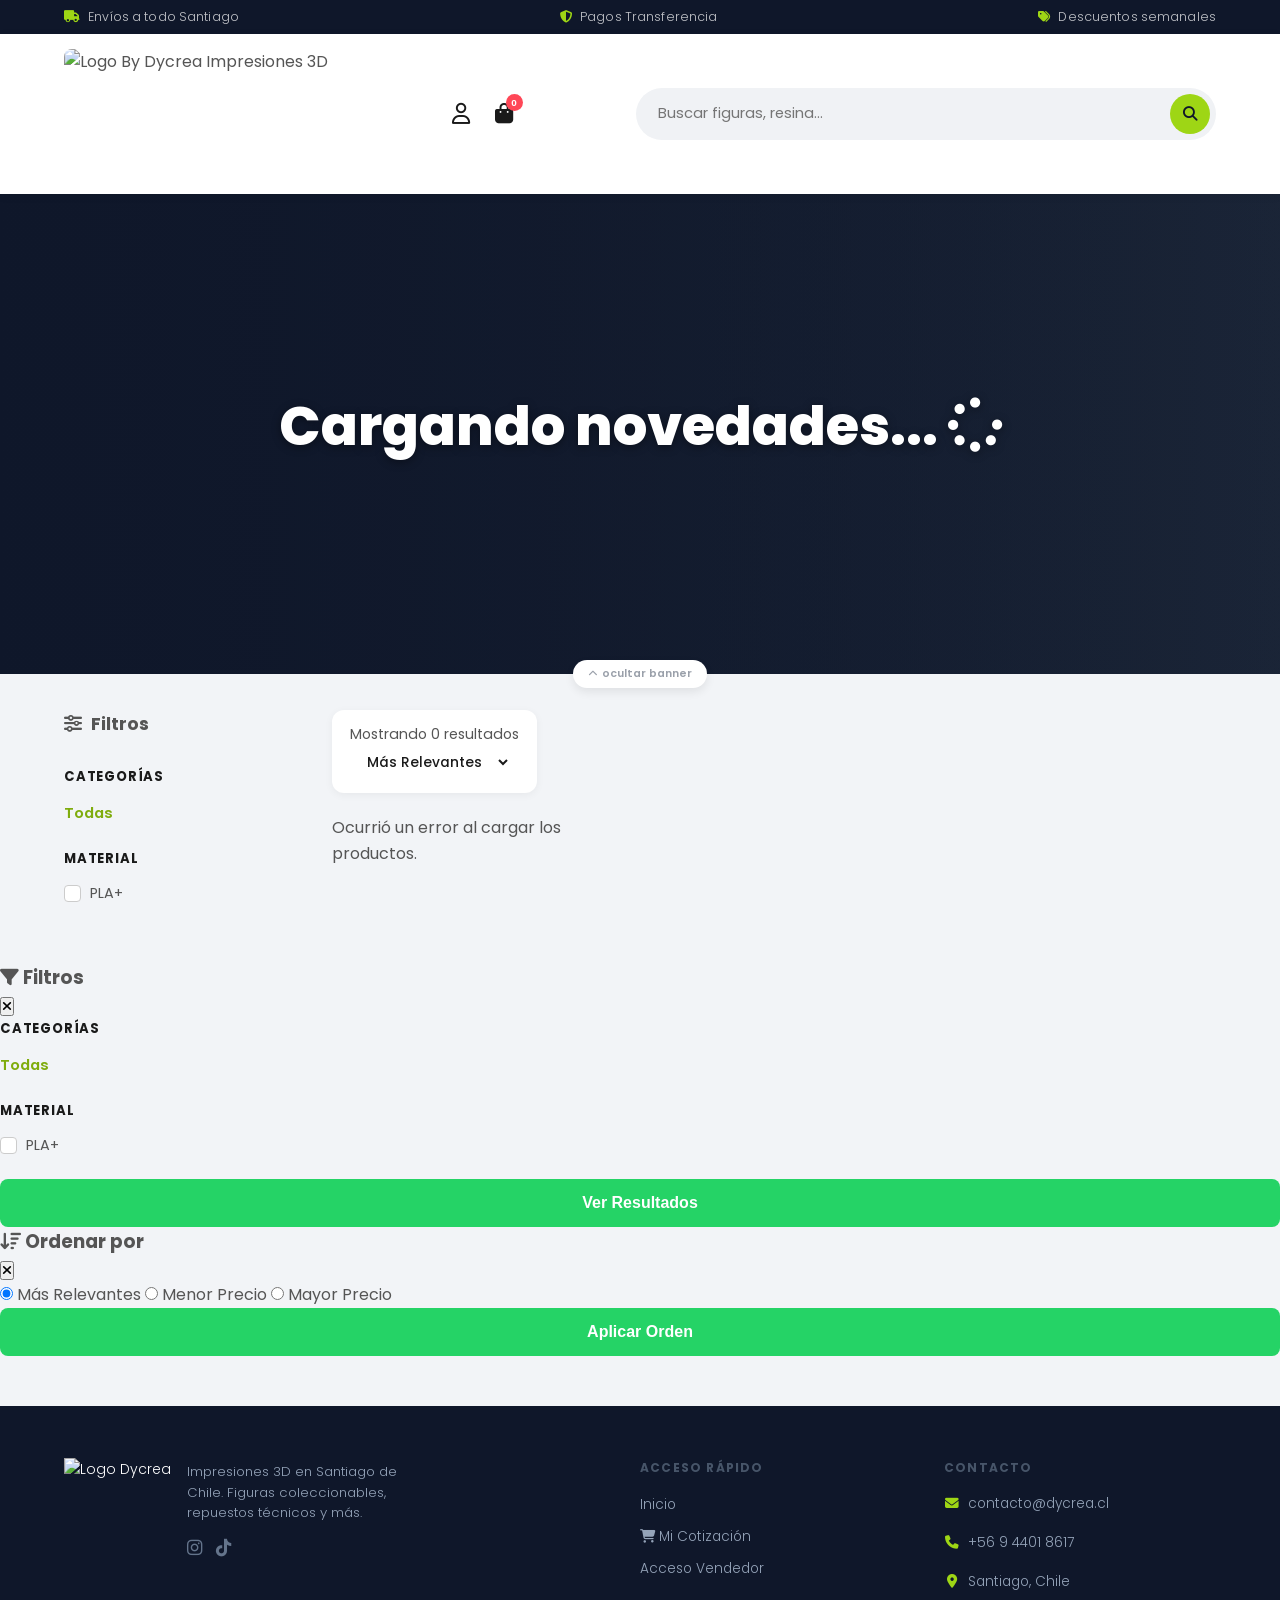
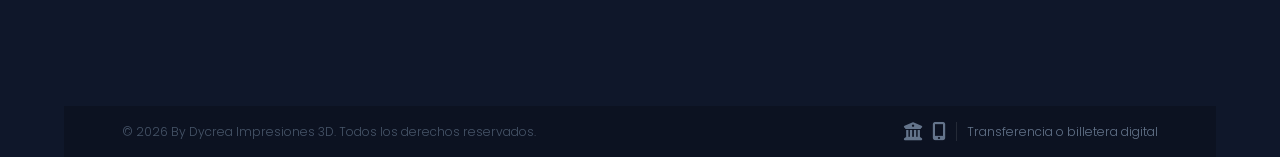
==== commit 8faadb58: "FUNCIONA MEJOR" ====
--- a/index.html
+++ b/index.html
@@ -29,7 +29,7 @@
     <link rel="stylesheet" href="css/footer.css">
     <link rel="stylesheet" href="css/inicio.css">
     <link rel="stylesheet" href="css/global.css">
-    
+
     <meta name="description"
         content="By Dycrea: Venta de figuras 3D coleccionables, repuestos técnicos y servicios de impresión 3D en Santiago de Chile.">
     <meta name="keywords" content="impresión 3d, figuras 3d, filamento, resina, dycrea, santiago, chile">
@@ -49,7 +49,7 @@
 
     <header class="ecommerce-header">
         <div class="header-container">
-            
+
             <button class="icon-btn menu-toggle-btn mobile-only" id="btnToggleMenuMobile" title="Menú">
                 <i class="fas fa-bars"></i>
             </button>
@@ -59,12 +59,13 @@
             </div>
 
             <div class="header-actions">
-                <button class="icon-btn search-toggle-btn mobile-only" id="btnToggleSearchMobile" title="Buscar figuras...">
+                <button class="icon-btn search-toggle-btn mobile-only" id="btnToggleSearchMobile"
+                    title="Buscar figuras...">
                     <i class="fas fa-search"></i>
                 </button>
-                
+
                 <button class="icon-btn hide-mobile" title="Mi Cuenta"><i class="far fa-user"></i></button>
-                
+
                 <button class="icon-btn cart-btn" title="Cotización">
                     <i class="fas fa-shopping-bag"></i>
                     <span class="cart-badge">0</span>
@@ -86,7 +87,7 @@
             </div>
         </div>
     </section>
-    
+
     <div class="banner-toggle-wrap">
         <button id="btnCollapseBanner" title="Ocultar banner" aria-label="Ocultar banner">
             <i class="fas fa-chevron-up"></i>
@@ -186,7 +187,7 @@
         <div class="ui-sidebar-content">
             <div class="filter-section">
                 <h4>Categorías</h4>
-                <ul class="category-list">
+                <ul class="category-list" id="lista-categorias-mobile">
                     <li><a href="#" class="active">Todas</a></li>
                 </ul>
             </div>
@@ -205,21 +206,32 @@
             <h3><i class="fas fa-sort-amount-down"></i> Ordenar por</h3>
             <button class="close-ui-btn"><i class="fas fa-times"></i></button>
         </div>
+
         <div class="ui-sidebar-content">
             <div class="sort-options-list">
+
                 <label class="sort-radio">
-                    <input type="radio" name="sort_mobile" checked>
+                    <input type="radio" name="sort_mobile" value="Más Relevantes" checked>
                     <span>Más Relevantes</span>
                 </label>
+
                 <label class="sort-radio">
-                    <input type="radio" name="sort_mobile">
+                    <input type="radio" name="sort_mobile" value="Menor Precio">
                     <span>Menor Precio</span>
                 </label>
+
                 <label class="sort-radio">
-                    <input type="radio" name="sort_mobile">
+                    <input type="radio" name="sort_mobile" value="Mayor Precio">
                     <span>Mayor Precio</span>
                 </label>
-            </div>
+
+            </div>
+        </div>
+
+        <div class="ui-sidebar-footer">
+            <button class="btn-checkout" id="applySortBtn">
+                Aplicar Orden
+            </button>
         </div>
     </div>
     <footer class="ecommerce-footer">
@@ -321,7 +333,7 @@
 
             aplicar(sessionStorage.getItem(KEY) === '1', false);
 
-            if(btn) {
+            if (btn) {
                 btn.addEventListener('click', () => {
                     const ocultar = banner.style.maxHeight !== '0px';
                     sessionStorage.setItem(KEY, ocultar ? '1' : '0');
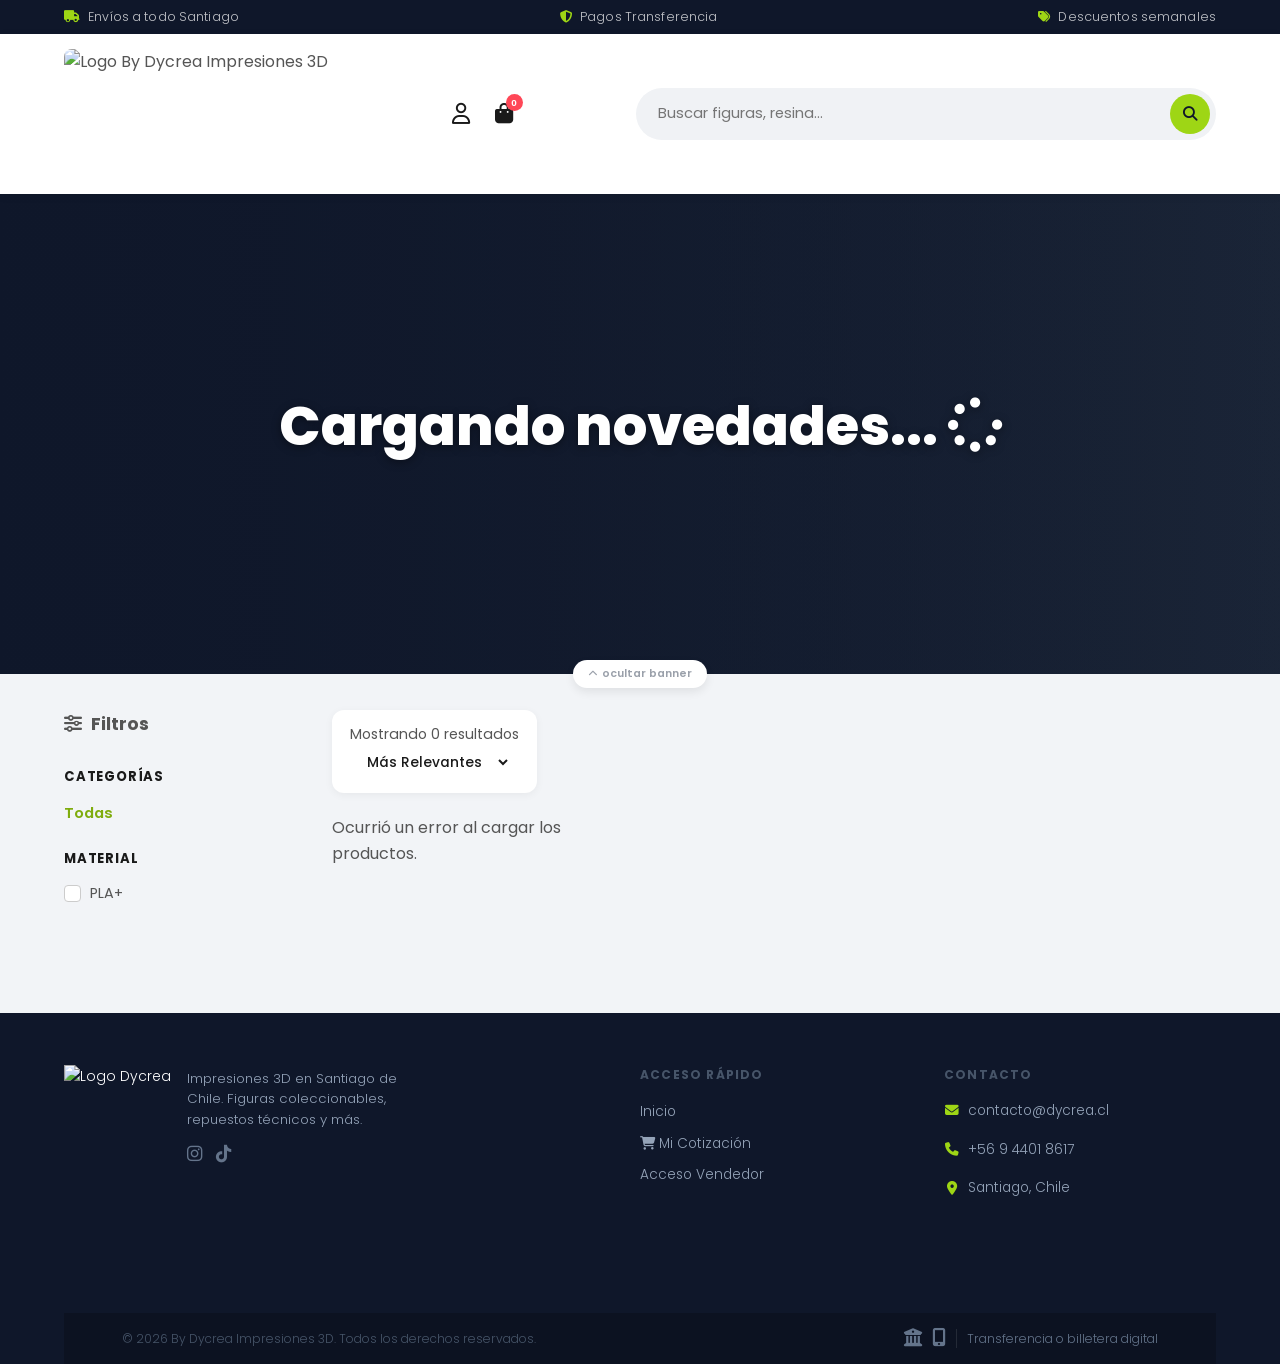
==== commit e7110aee: "DEBERIA FUNCIONAR 2" ====
--- a/index.html
+++ b/index.html
@@ -291,7 +291,7 @@
             <span>Inicio</span>
         </a>
         <a href="#" class="nav-item" id="btnToggleFiltrosMobile">
-            <i class="fas fa-search"></i>
+            <i class="fas fa-compass"></i>
             <span>Explorar</span>
         </a>
         <a href="#" class="nav-item cart-btn">
--- a/css/inicio.css
+++ b/css/inicio.css
@@ -187,6 +187,16 @@
 .skeleton-text  { height: 11px; width: 48%; margin: 0 14px 12px; border-radius: 4px; }
 .skeleton-price { height: 22px; width: 38%; margin: auto 14px 14px; border-radius: 4px; }
 @keyframes shimmer { to { background-position-x: -200%; } }
+
+/* =========================================
+   OCULTAR PANELES MÓVILES EN DESKTOP
+========================================= */
+
+.ui-sidebar,
+.ui-overlay,
+.mobile-actions-bar {
+    display: none;
+}
 
 /* ── 6. MÓVIL ≤768px ─────────────────────────
    Diseño rediseñado — bloque único
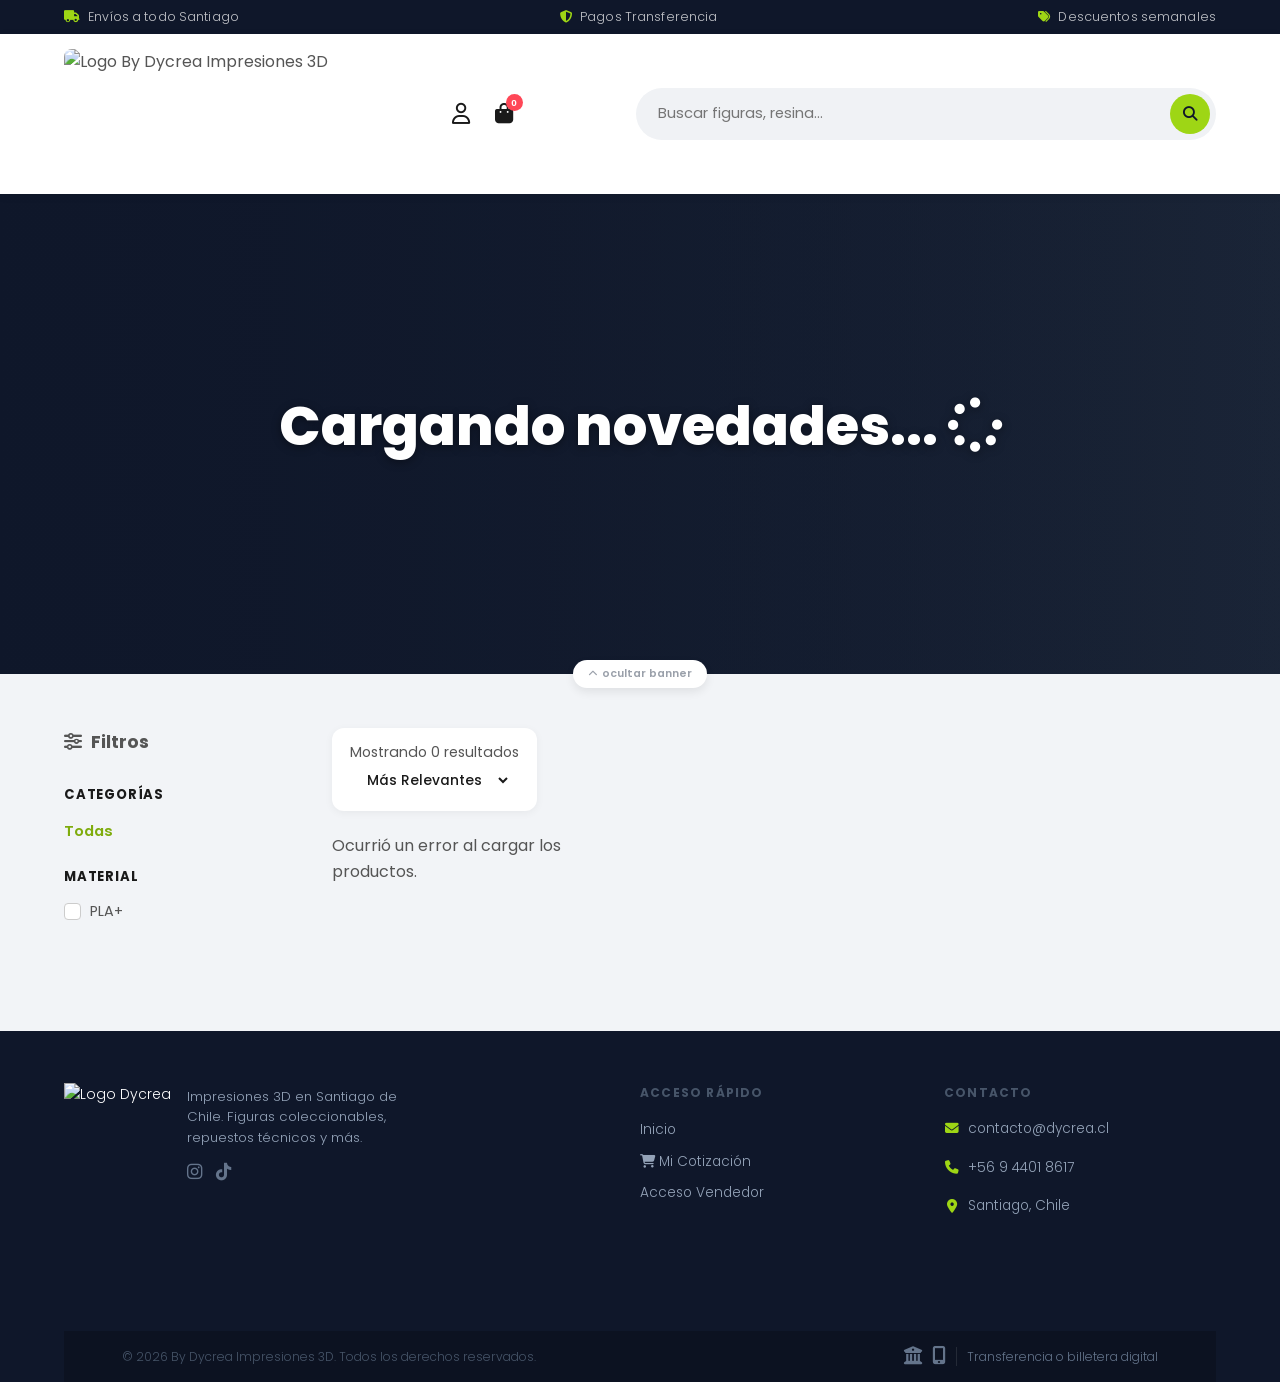
==== commit a6113dc6: "CLP productos modulos up." ====
--- a/index.html
+++ b/index.html
@@ -151,7 +151,7 @@
         <div class="cart-footer">
             <div class="cart-total">
                 <span>Total Estimado:</span>
-                <span id="cartTotalPrice">$0</span>
+                <span id="cartTotalPrice">$0 CLP</span>
             </div>
 
             <div style="margin-bottom: 15px; display: flex; flex-direction: column; gap: 10px;">
--- a/css/header.css
+++ b/css/header.css
@@ -154,4 +154,4 @@
 /* ── 8. EFECTO DE SCROLL EN ESCRITORIO ── */
 .ecommerce-header.shrunk { padding-top: 5px !important; padding-bottom: 5px !important; }
 @media (min-width: 768px) { .ecommerce-header.shrunk .brand img { height: 75px !important; } }
-@media (max-width: 767px) { .ecommerce-header.shrunk .brand img { height: 40px !important; } }+/*@media (max-width: 767px) { .ecommerce-header.shrunk .brand img { height: 40px !important; } }
--- a/css/carrito.css
+++ b/css/carrito.css
@@ -38,16 +38,88 @@
 
 /* ── 3. LISTADO DE PRODUCTOS EN CARRITO ── */
 .cart-items {
-    flex: 1; overflow-y: auto; padding: 20px;
-    display: flex; flex-direction: column; gap: 15px;
+    flex: 1; 
+    overflow-y: auto; 
+    padding: 20px;
+    display: flex; 
+    flex-direction: column; 
+    gap: 12px;
 }
-.cart-item { display: flex; gap: 15px; padding-bottom: 15px; border-bottom: 1px solid #f1f5f9; position: relative; }
-.cart-item-img { width: 60px; height: 60px; border-radius: 8px; object-fit: cover; }
-.cart-item-info { flex: 1; }
-.cart-item-title { font-size: 0.85rem; font-weight: 600; color: var(--text-dark); margin-bottom: 5px; line-height: 1.2; }
-.cart-item-price { font-weight: 700; color: var(--secondary-brand); }
-.remove-item { position: absolute; right: 0; bottom: 15px; background: transparent; border: none; color: var(--danger); cursor: pointer; }
 
+/* Scrollbar personalizado para PC */
+.cart-items::-webkit-scrollbar { width: 6px; }
+.cart-items::-webkit-scrollbar-track { background: #f8fafc; }
+.cart-items::-webkit-scrollbar-thumb { background: #cbd5e1; border-radius: 4px; }
+.cart-items::-webkit-scrollbar-thumb:hover { background: #94a3b8; }
+
+.cart-item { 
+    display: flex; 
+    gap: 15px; 
+    padding: 12px; 
+    border: 1px solid #f1f5f9; 
+    border-radius: 12px;
+    background: #ffffff;
+    transition: box-shadow 0.2s ease, border-color 0.2s ease;
+}
+
+.cart-item:hover {
+    box-shadow: 0 4px 12px rgba(0,0,0,0.05);
+    border-color: #e2e8f0;
+}
+
+/* Imágenes fijas sin deformarse */
+.cart-item-img { 
+    width: 70px; 
+    height: 70px; 
+    min-width: 70px; /* Evita que el texto aplaste la imagen */
+    border-radius: 8px; 
+    object-fit: cover; 
+    background: #f8fafc;
+    border: 1px solid #f1f5f9;
+}
+
+.cart-item-info { 
+    flex: 1; 
+    display: flex; 
+    flex-direction: column; 
+    justify-content: center;
+}
+
+.cart-item-title { 
+    font-size: 0.9rem; 
+    font-weight: 600; 
+    color: var(--text-dark); 
+    margin-bottom: 4px; 
+    line-height: 1.3; 
+}
+
+.cart-item-price { 
+    font-weight: 700; 
+    color: var(--secondary-brand); 
+    margin-top: 4px;
+}
+
+/* Diseño del botón quitar armonizado */
+.btn-remove-item { 
+    background: transparent; 
+    border: none; 
+    color: #94a3b8; 
+    font-size: 0.8rem;
+    font-weight: 600;
+    cursor: pointer; 
+    display: flex; 
+    align-items: center; 
+    gap: 6px;
+    padding: 0;
+    margin-top: 10px;
+    width: max-content;
+    transition: color 0.2s;
+    font-family: inherit;
+}
+
+.btn-remove-item:hover { 
+    color: var(--danger); 
+}
 /* ── 4. FOOTER Y CHECKOUT WHATSAPP ── */
 .cart-footer { padding: 20px; border-top: 1px solid #e2e8f0; background: var(--bg-white); }
 .cart-total { display: flex; justify-content: space-between; font-size: 1.1rem; font-weight: 800; color: var(--secondary-brand); margin-bottom: 15px; }
@@ -78,4 +150,46 @@
         right: 30px; /* Lo pasamos a la esquina inferior derecha */
         transform: none;
     }
+}
+
+/* ==========================================================================
+   BOTÓN "AGREGAR AL CARRITO" PREMIUM
+   ========================================================================== */
+.action-buttons-full {
+    margin-top: 32px;
+    display: flex;
+    flex-direction: column;
+    gap: 12px;
+}
+
+.btn-add-cart-large {
+    width: 100%;
+    background-color: #3483fa; /* Azul característico de Mercado Libre */
+    color: #ffffff;
+    font-size: 1.05rem;
+    font-weight: 600;
+    font-family: inherit;
+    padding: 18px 24px;
+    border: none;
+    border-radius: 8px;
+    cursor: pointer;
+    display: flex;
+    justify-content: center;
+    align-items: center;
+    gap: 12px;
+    transition: background-color 0.2s ease, transform 0.1s ease, box-shadow 0.2s ease;
+    box-shadow: 0 4px 14px rgba(52, 131, 250, 0.25);
+}
+
+.btn-add-cart-large i {
+    font-size: 1.3rem;
+}
+
+.btn-add-cart-large:hover {
+    background-color: #2968c8;
+    box-shadow: 0 6px 20px rgba(52, 131, 250, 0.4);
+}
+
+.btn-add-cart-large:active {
+    transform: scale(0.97); /* Efecto de "hundimiento" al tocarlo en el celular */
 }
--- a/css/inicio.css
+++ b/css/inicio.css
@@ -249,11 +249,12 @@
 
 .ui-sidebar {
     position: fixed; top: 0; right: -100%;
-    width: 100%; height: 100vh;
+    width: 100%; height: 100dvh;
     background: var(--bg-white); z-index: 1002;
     display: flex; flex-direction: column;
     box-shadow: -5px 0 25px rgba(0,0,0,0.1);
     transition: right 0.3s cubic-bezier(0.4, 0, 0.2, 1);
+    padding-bottom: env(safe-area-inset-bottom);
 }
 .ui-sidebar.active { right: 0; }
 
--- a/css/global.css
+++ b/css/global.css
@@ -21,7 +21,10 @@
 .banner-toggle-wrap {
     display: flex; justify-content: center;
     height: 0; position: relative; z-index: 20;
-}
+    margin-bottom: 18px;
+    z-index: 15;
+    position: relative;
+    }
 #btnCollapseBanner {
     position: absolute; top: -14px;
     background: var(--bg-white); color: var(--text-light);
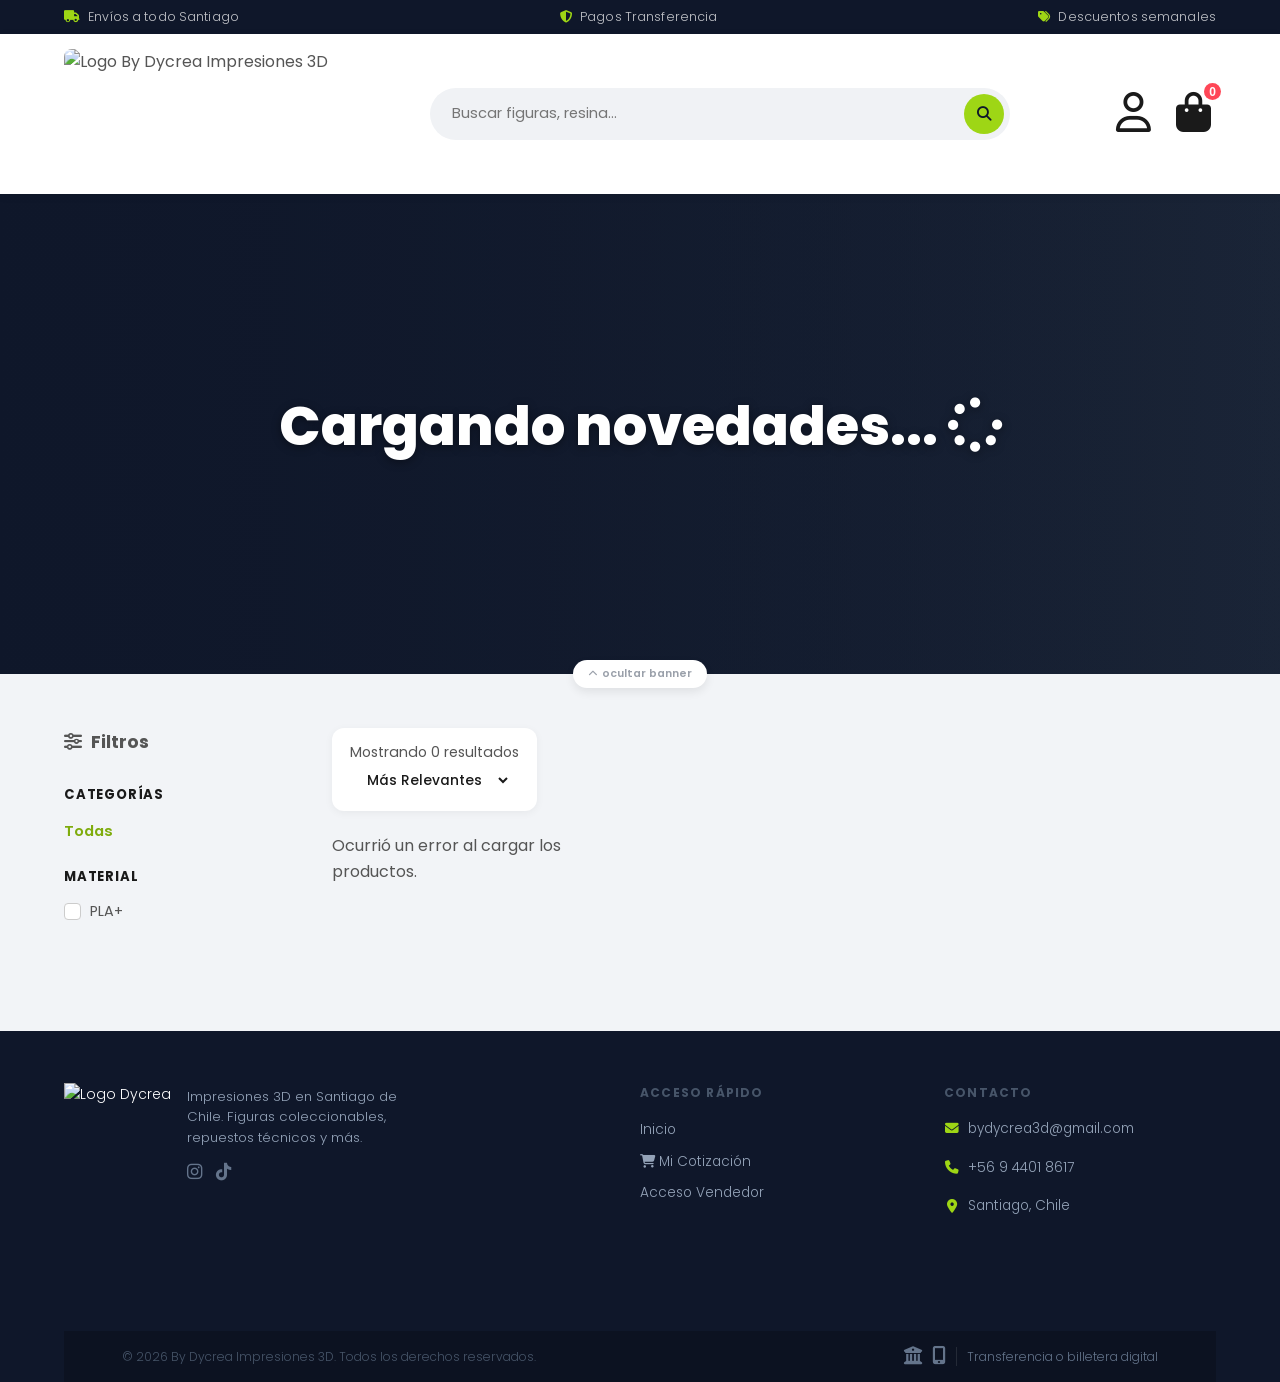
==== commit d67a95e4: "Variables ByDyCrea" ====
--- a/index.html
+++ b/index.html
@@ -4,17 +4,17 @@
 <head>
     <meta charset="UTF-8">
     <meta name="viewport" content="width=device-width, initial-scale=1.0">
-    <title>by dycrea impresiones 3d</title>
+    <title>ByDyCrea Impresiones 3D</title>
     <link rel="icon" href="img/favicon.ico" type="image/webp">
 
     <meta property="og:type" content="website">
     <meta property="og:url" content="https://tu-dominio.cl/">
-    <meta property="og:title" content="By Dycrea | Impresiones 3D y Figuras Coleccionables">
+    <meta property="og:title" content="ByDyCrea | Impresiones 3D y Figuras Coleccionables">
     <meta property="og:description"
         content="Venta de figuras 3D, repuestos técnicos y servicios de impresión en Santiago. Calidad premium y envíos a domicilio.">
     <meta property="og:image" content="https://tu-dominio.cl/img/logo-impresiones.webp">
     <meta property="twitter:card" content="summary_large_image">
-    <meta property="twitter:title" content="By Dycrea | Impresiones 3D">
+    <meta property="twitter:title" content="ByDyCrea | Impresiones 3D">
     <meta property="twitter:description" content="Descubre nuestro catálogo de figuras 3D y servicios de impresión.">
     <meta property="twitter:image" content="https://tu-dominio.cl/img/logo-impresiones.webp">
 
@@ -266,7 +266,7 @@
                     CONTACTO <i class="fas fa-chevron-down hide-desktop"></i>
                 </h4>
                 <ul class="accordion-content info-list">
-                    <li><i class="fas fa-envelope"></i> <a href="mailto:contacto@dycrea.cl">contacto@dycrea.cl</a></li>
+                    <li><i class="fas fa-envelope"></i> <a href="mailto:bydycrea3d@gmail.com">bydycrea3d@gmail.com</a></li>
                     <li><i class="fas fa-phone"></i> <a href="tel:+56944018617">+56 9 4401 8617</a></li>
                     <li><i class="fas fa-map-marker-alt"></i> Santiago, Chile</li>
                 </ul>
--- a/css/header.css
+++ b/css/header.css
@@ -35,7 +35,29 @@
     transition: height 0.3s ease; 
 }
 
-/* ── 4. BUSCADOR ORIGINAL ── */
+/* ── 4. BOTÓN VOLVER (ESCRITORIO) ── */
+.btn-back-header {
+    background: transparent;
+    border: 1px solid var(--secondary-brand, #0f172a);
+    color: var(--secondary-brand, #0f172a);
+    padding: 8px 16px;
+    border-radius: 8px;
+    font-family: inherit;
+    font-size: 0.88rem;
+    font-weight: 500;
+    cursor: pointer;
+    display: flex;
+    align-items: center;
+    gap: 8px;
+    transition: all 0.2s ease;
+    margin-right: auto; /* Empuja las acciones a la derecha en PC */
+}
+.btn-back-header:hover {
+    background: var(--secondary-brand, #0f172a);
+    color: #ffffff;
+}
+
+/* ── 5. BUSCADOR ORIGINAL ── */
 .header-search { 
     flex: 1; max-width: 580px; display: flex; align-items: center; 
     background: #f0f2f5; border-radius: 50px; padding: 5px; 
@@ -57,17 +79,17 @@
 }
 .search-btn:hover { background: var(--primary-dark); transform: scale(1.06); }
 
-/* ── 5. ICONOS Y ACCIONES ── */
+/* ── 6. ICONOS Y ACCIONES ── */
 .header-actions { display: flex; align-items: center; gap: 15px; }
-.icon-btn { background: transparent; border: none; font-size: 1.3rem; color: var(--text-dark); cursor: pointer; position: relative; transition: color 0.3s; padding: 5px; }
+.icon-btn { background: transparent; border: none; font-size: 2.5rem; color: var(--text-dark); cursor: pointer; position: relative; transition: color 0.3s; padding: 5px; }
 .icon-btn:hover { color: var(--primary-accent); }
-.cart-badge { position: absolute; top: -3px; right: -5px; background: var(--danger); color: white; font-size: 0.62rem; font-weight: 700; width: 17px; height: 17px; border-radius: 50%; display: flex; align-items: center; justify-content: center; pointer-events: none; }
+.cart-badge { position: absolute; top: -3px; right: -5px; background: var(--danger); color: white; font-size: 0.75rem; font-weight: 700; width: 17px; height: 17px; border-radius: 50%; display: flex; align-items: center; justify-content: center; pointer-events: none; }
 
-/* ── 6. NAVEGACIÓN MÓVIL INTERNA ── */
+/* ── 7. NAVEGACIÓN MÓVIL INTERNA ── */
 .mobile-bottom-nav { display: none; }
 .mobile-only { display: none !important; }
 
-/* ── 7. RESPONSIVE COMPACTO (MÓVIL ≤768px) ── */
+/* ── 8. RESPONSIVE COMPACTO (MÓVIL ≤768px) ── */
 @media (max-width: 768px) {
     .top-bar { justify-content: center; } 
     
@@ -75,21 +97,28 @@
         display: flex;
         align-items: center;
         justify-content: space-between;
-        padding: 10px 4%;
+        padding: 12px 14px; /* Ajuste para pegar botones simétricamente a los bordes */
         gap: 0;
-        position: relative; /* Clave para posicionar el buscador desplegable */
+        position: relative; /* Clave para el centrado absoluto del logo */
     }
     
     .mobile-only { display: inline-block !important; }
     
-    /* Izquierda: Menú */
-    .menu-toggle-btn {
+    /* Izquierda: Menú (Inicio) o Botón Volver (Producto) */
+    .menu-toggle-btn, .btn-back-header {
         order: 1;
-        font-size: 1.4rem;
+        font-size: 1.35rem; /* Íconos un poco más grandes y cómodos al toque */
         z-index: 10;
+        background: transparent;
+        border: none;
+        color: var(--secondary-brand, #0f172a);
+        padding: 0;
+        display: flex;
+        align-items: center;
+        margin-left: -2px; /* Alineación perfecta a la izquierda */
     }
     
-    /* Centro: Logo centrado absoluto en su espacio */
+    /* Centro: Logo centrado matemático absoluto en su espacio */
     .brand {
         order: 2;
         margin: 0 auto;
@@ -102,17 +131,23 @@
         z-index: 5;
     }
     .brand img { 
-        height: 46px; 
+        height: 38px; /* Tamaño ideal para que la barra se vea moderna y delgada */
         transition: none; 
     }
     
-    /* Derecha: Grupo de botones buscar + carrito */
+    /* Derecha: Grupo de acciones y carrito */
     .header-actions {
         order: 3;
         display: flex;
         align-items: center;
         gap: 14px;
         z-index: 10;
+        margin-right: -2px; /* Alineación perfecta a la derecha */
+    }
+    
+    .header-actions .icon-btn {
+        font-size: 1.45rem; /* Misma medida que el botón izquierdo para simetría */
+        padding: 0;
     }
     
     /* Buscador desplegable oculto por defecto */
@@ -131,7 +166,6 @@
         z-index: 99;
     }
     
-    /* Clase activa controlada por JS */
     .header-search.active {
         display: flex;
         animation: fadeInPage 0.2s ease-in-out;
@@ -151,7 +185,13 @@
     .nav-item.active i { transform: translateY(-1px); color: var(--primary-dark); }
 }
 
-/* ── 8. EFECTO DE SCROLL EN ESCRITORIO ── */
+/* ── 9. EFECTO DE SCROLL EN ESCRITORIO ── */
 .ecommerce-header.shrunk { padding-top: 5px !important; padding-bottom: 5px !important; }
-@media (min-width: 768px) { .ecommerce-header.shrunk .brand img { height: 75px !important; } }
-/*@media (max-width: 767px) { .ecommerce-header.shrunk .brand img { height: 40px !important; } }+@media (min-width: 768px) { 
+    .ecommerce-header.shrunk .brand img { height: 75px !important; }
+    /* Organización para Desktop si se usa el Botón Volver */
+    .ecommerce-header .brand { order: 1; }
+    .ecommerce-header .btn-back-header { order: 2; margin-left: 20px; }
+    .ecommerce-header .header-search { order: 3; }
+    .ecommerce-header .header-actions { order: 4; }
+}
